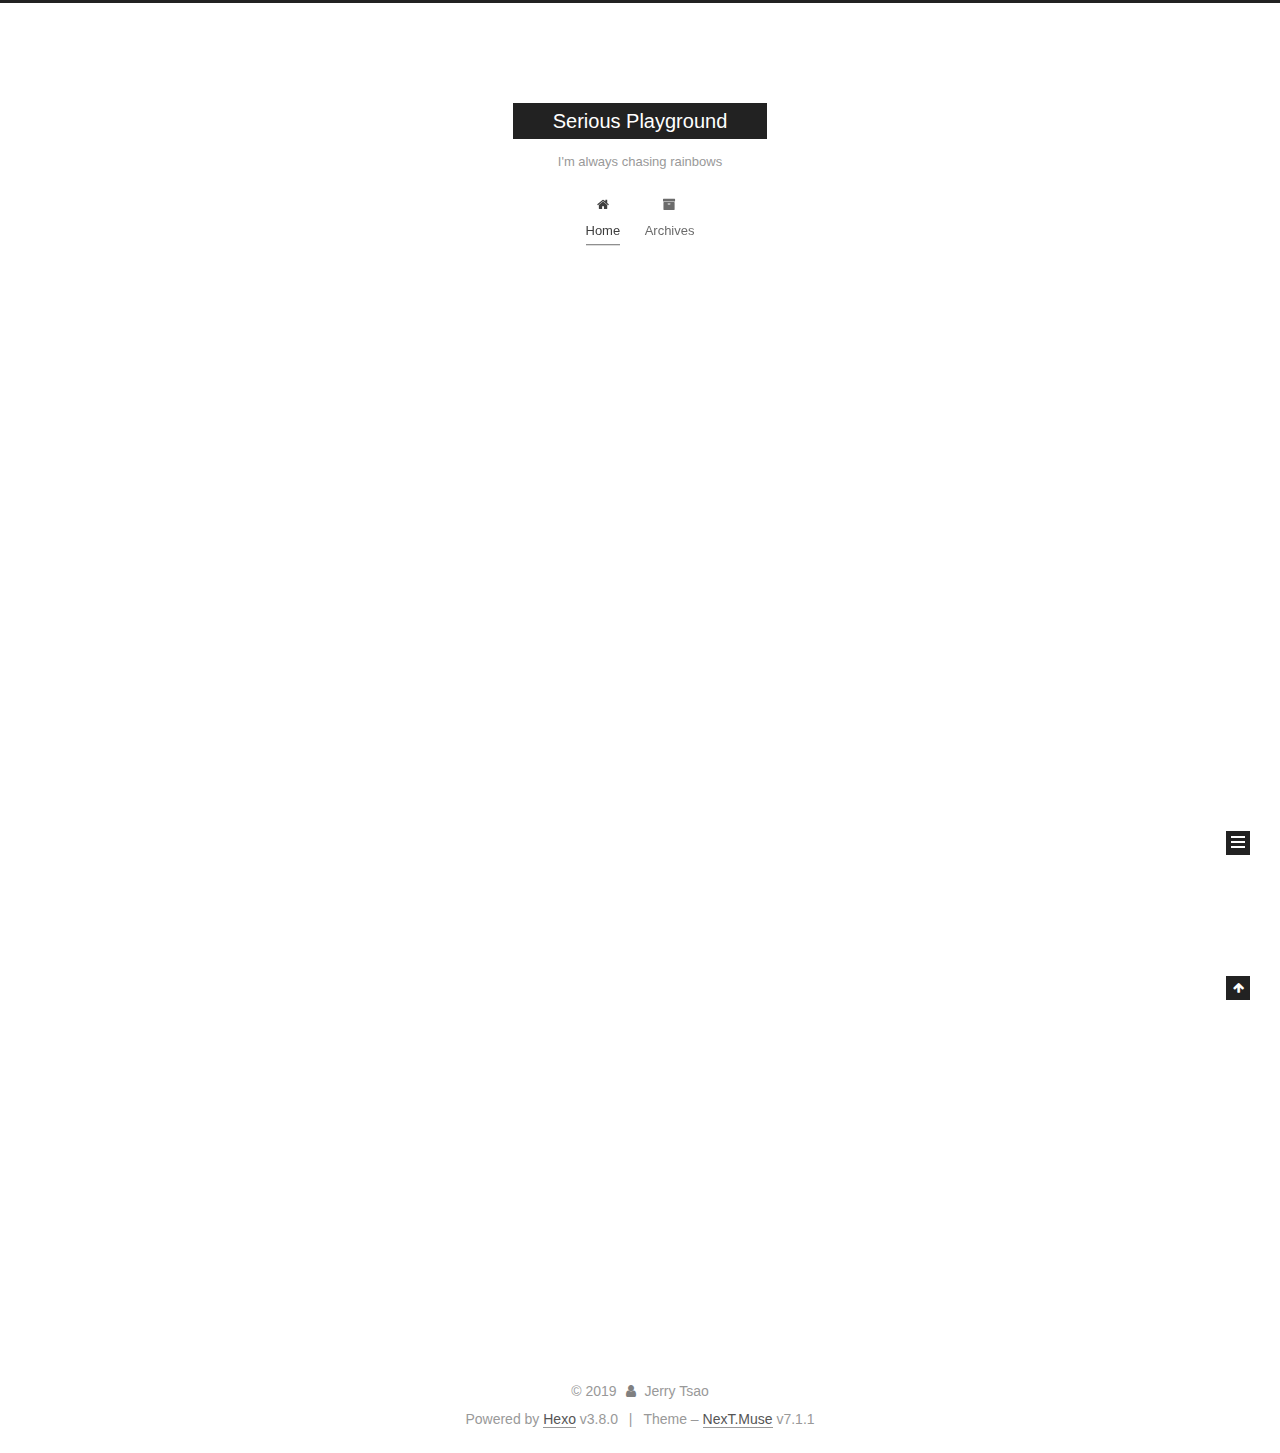
==== index.html @ 727adc80 "Site updated: 2019-05-24 14:12:57" ====
<!DOCTYPE html>












  


<html class="theme-next muse use-motion" lang="en">
<head><meta name="generator" content="Hexo 3.8.0">
  <meta charset="UTF-8">
<meta http-equiv="X-UA-Compatible" content="IE=edge">
<meta name="viewport" content="width=device-width, initial-scale=1, maximum-scale=2">
<meta name="theme-color" content="#222">
























<link rel="stylesheet" href="/lib/font-awesome/css/font-awesome.min.css?v=4.6.2">

<link rel="stylesheet" href="/css/main.css?v=7.1.1">


  <link rel="apple-touch-icon" sizes="180x180" href="/images/apple-touch-icon-next.png?v=7.1.1">


  <link rel="icon" type="image/png" sizes="32x32" href="/images/favicon-32x32-next.png?v=7.1.1">


  <link rel="icon" type="image/png" sizes="16x16" href="/images/favicon-16x16-next.png?v=7.1.1">


  <link rel="mask-icon" href="/images/logo.svg?v=7.1.1" color="#222">







<script id="hexo.configurations">
  var NexT = window.NexT || {};
  var CONFIG = {
    root: '/',
    scheme: 'Muse',
    version: '7.1.1',
    sidebar: {"position":"left","display":"post","offset":12,"onmobile":false,"dimmer":false},
    back2top: true,
    back2top_sidebar: false,
    fancybox: false,
    fastclick: false,
    lazyload: false,
    tabs: true,
    motion: {"enable":true,"async":false,"transition":{"post_block":"fadeIn","post_header":"slideDownIn","post_body":"slideDownIn","coll_header":"slideLeftIn","sidebar":"slideUpIn"}},
    algolia: {
      applicationID: '',
      apiKey: '',
      indexName: '',
      hits: {"per_page":10},
      labels: {"input_placeholder":"Search for Posts","hits_empty":"We didn't find any results for the search: ${query}","hits_stats":"${hits} results found in ${time} ms"}
    }
  };
</script>


  




  <meta name="description" content="A personal website for Jerry Tsao">
<meta property="og:type" content="website">
<meta property="og:title" content="Serious Playground">
<meta property="og:url" content="http://github.com/Bertrachtung/Bertrachtung.github.io/index.html">
<meta property="og:site_name" content="Serious Playground">
<meta property="og:description" content="A personal website for Jerry Tsao">
<meta property="og:locale" content="en">
<meta name="twitter:card" content="summary">
<meta name="twitter:title" content="Serious Playground">
<meta name="twitter:description" content="A personal website for Jerry Tsao">





  
  
  <link rel="canonical" href="http://github.com/Bertrachtung/Bertrachtung.github.io/">



<script id="page.configurations">
  CONFIG.page = {
    sidebar: "",
  };
</script>

  <title>Serious Playground</title>
  












  <noscript>
  <style>
  .use-motion .motion-element,
  .use-motion .brand,
  .use-motion .menu-item,
  .sidebar-inner,
  .use-motion .post-block,
  .use-motion .pagination,
  .use-motion .comments,
  .use-motion .post-header,
  .use-motion .post-body,
  .use-motion .collection-title { opacity: initial; }

  .use-motion .logo,
  .use-motion .site-title,
  .use-motion .site-subtitle {
    opacity: initial;
    top: initial;
  }

  .use-motion .logo-line-before i { left: initial; }
  .use-motion .logo-line-after i { right: initial; }
  </style>
</noscript>

</head>

<body itemscope itemtype="http://schema.org/WebPage" lang="en">

  
  
    
  

  <div class="container sidebar-position-left 
  page-home">
    <div class="headband"></div>

    <header id="header" class="header" itemscope itemtype="http://schema.org/WPHeader">
      <div class="header-inner"><div class="site-brand-wrapper">
  <div class="site-meta">
    

    <div class="custom-logo-site-title">
      <a href="/" class="brand" rel="start">
        <span class="logo-line-before"><i></i></span>
        <span class="site-title">Serious Playground</span>
        <span class="logo-line-after"><i></i></span>
      </a>
    </div>
    
      
        <p class="site-subtitle">I'm always chasing rainbows</p>
      
    
    
  </div>

  <div class="site-nav-toggle">
    <button aria-label="Toggle navigation bar">
      <span class="btn-bar"></span>
      <span class="btn-bar"></span>
      <span class="btn-bar"></span>
    </button>
  </div>
</div>



<nav class="site-nav">
  
    <ul id="menu" class="menu">
      
        
        
        
          
          <li class="menu-item menu-item-home menu-item-active">

    
    
    
      
    

    

    <a href="/" rel="section"><i class="menu-item-icon fa fa-fw fa-home"></i> <br>Home</a>

  </li>
        
        
        
          
          <li class="menu-item menu-item-archives">

    
    
    
      
    

    

    <a href="/archives/" rel="section"><i class="menu-item-icon fa fa-fw fa-archive"></i> <br>Archives</a>

  </li>

      
      
    </ul>
  

  
    

  

  
</nav>



  



</div>
    </header>

    


    <main id="main" class="main">
      <div class="main-inner">
        <div class="content-wrap">
          
          <div id="content" class="content">
            
  <section id="posts" class="posts-expand">
    
      

  

  
  
  

  

  <article class="post post-type-normal" itemscope itemtype="http://schema.org/Article">
  
  
  
  <div class="post-block">
    <link itemprop="mainEntityOfPage" href="http://github.com/Bertrachtung/Bertrachtung.github.io/2019/05/24/hello-world/">

    <span hidden itemprop="author" itemscope itemtype="http://schema.org/Person">
      <meta itemprop="name" content="Jerry Tsao">
      <meta itemprop="description" content="A personal website for Jerry Tsao">
      <meta itemprop="image" content="/images/avatar.gif">
    </span>

    <span hidden itemprop="publisher" itemscope itemtype="http://schema.org/Organization">
      <meta itemprop="name" content="Serious Playground">
    </span>

    
      <header class="post-header">

        
        
          <h1 class="post-title" itemprop="name headline">
                
                
                <a href="/2019/05/24/hello-world/" class="post-title-link" itemprop="url">Hello World</a>
              
            
          </h1>
        

        <div class="post-meta">
          <span class="post-time">

            
            
            

            
              <span class="post-meta-item-icon">
                <i class="fa fa-calendar-o"></i>
              </span>
              
                <span class="post-meta-item-text">Posted on</span>
              

              
                
              

              <time title="Created: 2019-05-24 12:06:20" itemprop="dateCreated datePublished" datetime="2019-05-24T12:06:20+08:00">2019-05-24</time>
            

            
          </span>

          

          
            
            
          

          
          

          

          

          

        </div>
      </header>
    

    
    
    
    <div class="post-body" itemprop="articleBody">

      
      

      
        
          
            <p>Welcome to <a href="https://hexo.io/" target="_blank" rel="noopener">Hexo</a>! This is your very first post. Check <a href="https://hexo.io/docs/" target="_blank" rel="noopener">documentation</a> for more info. If you get any problems when using Hexo, you can find the answer in <a href="https://hexo.io/docs/troubleshooting.html" target="_blank" rel="noopener">troubleshooting</a> or you can ask me on <a href="https://github.com/hexojs/hexo/issues">GitHub</a>.</p>
<h2 id="Quick-Start"><a href="#Quick-Start" class="headerlink" title="Quick Start"></a>Quick Start</h2><h3 id="Create-a-new-post"><a href="#Create-a-new-post" class="headerlink" title="Create a new post"></a>Create a new post</h3><figure class="highlight bash"><table><tr><td class="gutter"><pre><span class="line">1</span><br></pre></td><td class="code"><pre><span class="line">$ hexo new <span class="string">"My New Post"</span></span><br></pre></td></tr></table></figure>
<p>More info: <a href="https://hexo.io/docs/writing.html" target="_blank" rel="noopener">Writing</a></p>
<h3 id="Run-server"><a href="#Run-server" class="headerlink" title="Run server"></a>Run server</h3><figure class="highlight bash"><table><tr><td class="gutter"><pre><span class="line">1</span><br></pre></td><td class="code"><pre><span class="line">$ hexo server</span><br></pre></td></tr></table></figure>
<p>More info: <a href="https://hexo.io/docs/server.html" target="_blank" rel="noopener">Server</a></p>
<h3 id="Generate-static-files"><a href="#Generate-static-files" class="headerlink" title="Generate static files"></a>Generate static files</h3><figure class="highlight bash"><table><tr><td class="gutter"><pre><span class="line">1</span><br></pre></td><td class="code"><pre><span class="line">$ hexo generate</span><br></pre></td></tr></table></figure>
<p>More info: <a href="https://hexo.io/docs/generating.html" target="_blank" rel="noopener">Generating</a></p>
<h3 id="Deploy-to-remote-sites"><a href="#Deploy-to-remote-sites" class="headerlink" title="Deploy to remote sites"></a>Deploy to remote sites</h3><figure class="highlight bash"><table><tr><td class="gutter"><pre><span class="line">1</span><br></pre></td><td class="code"><pre><span class="line">$ hexo deploy</span><br></pre></td></tr></table></figure>
<p>More info: <a href="https://hexo.io/docs/deployment.html" target="_blank" rel="noopener">Deployment</a></p>

          
        
      
    </div>

    

    
    
    

    

    
      
    
    

    

    <footer class="post-footer">
      

      

      

      
      
        <div class="post-eof"></div>
      
    </footer>
  </div>
  
  
  
  </article>


    
  </section>

  


          </div>
          

        </div>
        
          
  
  <div class="sidebar-toggle">
    <div class="sidebar-toggle-line-wrap">
      <span class="sidebar-toggle-line sidebar-toggle-line-first"></span>
      <span class="sidebar-toggle-line sidebar-toggle-line-middle"></span>
      <span class="sidebar-toggle-line sidebar-toggle-line-last"></span>
    </div>
  </div>

  <aside id="sidebar" class="sidebar">
    <div class="sidebar-inner">

      

      

      <div class="site-overview-wrap sidebar-panel sidebar-panel-active">
        <div class="site-overview">
          <div class="site-author motion-element" itemprop="author" itemscope itemtype="http://schema.org/Person">
            
              <p class="site-author-name" itemprop="name">Jerry Tsao</p>
              <div class="site-description motion-element" itemprop="description">A personal website for Jerry Tsao</div>
          </div>

          
            <nav class="site-state motion-element">
              
                <div class="site-state-item site-state-posts">
                
                  <a href="/archives/">
                
                    <span class="site-state-item-count">1</span>
                    <span class="site-state-item-name">posts</span>
                  </a>
                </div>
              

              

              
            </nav>
          

          

          

          

          

          
          

          
            
          
          

        </div>
      </div>

      

      

    </div>
  </aside>
  


        
      </div>
    </main>

    <footer id="footer" class="footer">
      <div class="footer-inner">
        <div class="copyright">&copy; <span itemprop="copyrightYear">2019</span>
  <span class="with-love" id="animate">
    <i class="fa fa-user"></i>
  </span>
  <span class="author" itemprop="copyrightHolder">Jerry Tsao</span>

  

  
</div>


  <div class="powered-by">Powered by <a href="https://hexo.io" class="theme-link" rel="noopener" target="_blank">Hexo</a> v3.8.0</div>



  <span class="post-meta-divider">|</span>



  <div class="theme-info">Theme – <a href="https://theme-next.org" class="theme-link" rel="noopener" target="_blank">NexT.Muse</a> v7.1.1</div>




        








        
      </div>
    </footer>

    
      <div class="back-to-top">
        <i class="fa fa-arrow-up"></i>
        
      </div>
    

    

    

    
  </div>

  

<script>
  if (Object.prototype.toString.call(window.Promise) !== '[object Function]') {
    window.Promise = null;
  }
</script>


























  
  <script src="/lib/jquery/index.js?v=2.1.3"></script>

  
  <script src="/lib/velocity/velocity.min.js?v=1.2.1"></script>

  
  <script src="/lib/velocity/velocity.ui.min.js?v=1.2.1"></script>


  


  <script src="/js/utils.js?v=7.1.1"></script>

  <script src="/js/motion.js?v=7.1.1"></script>



  
  


  <script src="/js/schemes/muse.js?v=7.1.1"></script>



  

  


  <script src="/js/next-boot.js?v=7.1.1"></script>


  

  

  

  



  




  

  

  

  

  

  

  

  

  

  

  

  

  

  

</body>
</html>
---- css/main.css ----
/* normalize.css v8.0.1 | MIT License | github.com/necolas/normalize.css */
html {
  line-height: 1.15; /* 1 */
  -webkit-text-size-adjust: 100%; /* 2 */
}
body {
  margin: 0;
}
main {
  display: block;
}
h1 {
  font-size: 2em;
  margin: 0.67em 0;
}
hr {
  box-sizing: content-box; /* 1 */
  height: 0; /* 1 */
  overflow: visible; /* 2 */
}
pre {
  font-family: monospace, monospace; /* 1 */
  font-size: 1em; /* 2 */
}
a {
  background-color: transparent;
}
abbr[title] {
  border-bottom: none; /* 1 */
  text-decoration: underline; /* 2 */
  text-decoration: underline dotted; /* 2 */
}
b,
strong {
  font-weight: bolder;
}
code,
kbd,
samp {
  font-family: monospace, monospace; /* 1 */
  font-size: 1em; /* 2 */
}
small {
  font-size: 80%;
}
sub,
sup {
  font-size: 75%;
  line-height: 0;
  position: relative;
  vertical-align: baseline;
}
sub {
  bottom: -0.25em;
}
sup {
  top: -0.5em;
}
img {
  border-style: none;
}
button,
input,
optgroup,
select,
textarea {
  font-family: inherit; /* 1 */
  font-size: 100%; /* 1 */
  line-height: 1.15; /* 1 */
  margin: 0; /* 2 */
}
button,
input {
/* 1 */
  overflow: visible;
}
button,
select {
/* 1 */
  text-transform: none;
}
button,
[type="button"],
[type="reset"],
[type="submit"] {
  -webkit-appearance: button;
}
button::-moz-focus-inner,
[type="button"]::-moz-focus-inner,
[type="reset"]::-moz-focus-inner,
[type="submit"]::-moz-focus-inner {
  border-style: none;
  padding: 0;
}
button:-moz-focusring,
[type="button"]:-moz-focusring,
[type="reset"]:-moz-focusring,
[type="submit"]:-moz-focusring {
  outline: 1px dotted ButtonText;
}
fieldset {
  padding: 0.35em 0.75em 0.625em;
}
legend {
  box-sizing: border-box; /* 1 */
  color: inherit; /* 2 */
  display: table; /* 1 */
  max-width: 100%; /* 1 */
  padding: 0; /* 3 */
  white-space: normal; /* 1 */
}
progress {
  vertical-align: baseline;
}
textarea {
  overflow: auto;
}
[type="checkbox"],
[type="radio"] {
  box-sizing: border-box; /* 1 */
  padding: 0; /* 2 */
}
[type="number"]::-webkit-inner-spin-button,
[type="number"]::-webkit-outer-spin-button {
  height: auto;
}
[type="search"] {
  -webkit-appearance: textfield; /* 1 */
  outline-offset: -2px; /* 2 */
}
[type="search"]::-webkit-search-decoration {
  -webkit-appearance: none;
}
::-webkit-file-upload-button {
  -webkit-appearance: button; /* 1 */
  font: inherit; /* 2 */
}
details {
  display: block;
}
summary {
  display: list-item;
}
template {
  display: none;
}
[hidden] {
  display: none;
}
::selection {
  background: #262a30;
  color: #fff;
}
body {
  position: relative;
  font-family: 'Lato', "PingFang SC", "Microsoft YaHei", sans-serif;
  font-size: 14px;
  line-height: 2;
  color: #555;
  background: #fff;
}
@media (max-width: 991px) {
  body {
    padding-right: 0 !important;
  }
}
@media (min-width: 1200px) {
  body {
    font-size: 16px;
  }
}
h1,
h2,
h3,
h4,
h5,
h6 {
  margin: 20px 0 15px;
  padding: 0;
  font-weight: bold;
  line-height: 1.5;
  font-family: 'Lato', "PingFang SC", "Microsoft YaHei", sans-serif;
}
h1 {
  font-size: 22px;
}
h1 code {
  font-size: 1em;
}
@media (max-width: 767px) {
  h1 {
    font-size: 18px;
  }
  h1 code {
    font-size: 1em;
  }
}
h2 {
  font-size: 20px;
}
h2 code {
  font-size: 1em;
}
@media (max-width: 767px) {
  h2 {
    font-size: 16px;
  }
  h2 code {
    font-size: 1em;
  }
}
h3 {
  font-size: 18px;
}
h3 code {
  font-size: 1em;
}
@media (max-width: 767px) {
  h3 {
    font-size: 14px;
  }
  h3 code {
    font-size: 1em;
  }
}
h4 {
  font-size: 16px;
}
h4 code {
  font-size: 1em;
}
@media (max-width: 767px) {
  h4 {
    font-size: 12px;
  }
  h4 code {
    font-size: 1em;
  }
}
h5 {
  font-size: 14px;
}
h5 code {
  font-size: 1em;
}
@media (max-width: 767px) {
  h5 {
    font-size: 10px;
  }
  h5 code {
    font-size: 1em;
  }
}
h6 {
  font-size: 12px;
}
h6 code {
  font-size: 1em;
}
@media (max-width: 767px) {
  h6 {
    font-size: 8px;
  }
  h6 code {
    font-size: 1em;
  }
}
p {
  margin: 0 0 20px 0;
}
a,
span.exturl {
  overflow-wrap: break-word;
  word-wrap: break-word;
  background-color: transparent;
  color: #555;
  text-decoration: none;
  outline: none;
  border-bottom: 1px solid #999;
  cursor: pointer;
}
a:hover,
span.exturl:hover {
  color: #222;
  border-bottom-color: #222;
}
video {
  max-width: 100%;
  display: block;
  margin-left: auto;
  margin-right: auto;
}
img {
  display: block;
  margin: auto;
  max-width: 100%;
  height: auto;
}
hr {
  margin: 40px 0;
  height: 3px;
  border: none;
  background-color: #ddd;
  background-image: repeating-linear-gradient(-45deg, #fff, #fff 4px, transparent 4px, transparent 8px);
}
blockquote {
  margin: 0;
  padding: 0 15px;
  color: #666;
  border-left: 4px solid #ddd;
}
blockquote cite::before {
  content: "-";
  padding: 0 5px;
}
dt {
  font-weight: 700;
}
dd {
  margin: 0;
  padding: 0;
}
kbd {
  border: 1px solid #ccc;
  border-radius: 0.2em;
  box-shadow: 0.1em 0.1em 0.2em rgba(0,0,0,0.1);
  background-color: #f9f9f9;
  font-family: inherit;
  background-image: linear-gradient(top, #eee, #fff, #eee);
  padding: 0.1em 0.3em;
  white-space: nowrap;
}
.text-left {
  text-align: left;
}
.text-center {
  text-align: center;
}
.text-right {
  text-align: right;
}
.text-justify {
  text-align: justify;
}
.text-nowrap {
  white-space: nowrap;
}
.text-lowercase {
  text-transform: lowercase;
}
.text-uppercase {
  text-transform: uppercase;
}
.text-capitalize {
  text-transform: capitalize;
}
.center-block {
  display: block;
  margin-left: auto;
  margin-right: auto;
}
.clearfix:before,
.clearfix:after {
  content: " ";
  display: table;
}
.clearfix:after {
  clear: both;
}
.pullquote {
  width: 45%;
}
.pullquote.left {
  float: left;
  margin-left: 5px;
  margin-right: 10px;
}
.pullquote.right {
  float: right;
  margin-left: 10px;
  margin-right: 5px;
}
.affix {
  position: fixed;
}
.translation {
  margin-top: -20px;
  font-size: 14px;
  color: #999;
}
.scrollbar-measure {
  width: 100px;
  height: 100px;
  overflow: scroll;
  position: absolute;
  top: -9999px;
}
.use-motion .motion-element {
  opacity: 0;
}
.table-container {
  margin: 20px 0;
  overflow: auto;
  -webkit-overflow-scrolling: touch;
}
.highlight .table-container {
  margin: 0px;
}
table {
  width: 100%;
  border-collapse: collapse;
  border-spacing: 0;
  font-size: 14px;
}
table > tbody > tr:nth-of-type(odd) {
  background-color: #f9f9f9;
}
table > tbody > tr:hover {
  background-color: #f5f5f5;
}
caption,
th,
td {
  padding: 8px;
  text-align: left;
  vertical-align: middle;
  font-weight: normal;
}
th,
td {
  border: 1px solid #ddd;
  border-bottom: 3px solid #ddd;
}
th {
  padding-bottom: 10px;
  font-weight: 700;
}
td {
  border-bottom-width: 1px;
}
html,
body {
  height: 100%;
}
.container {
  position: relative;
}
.header-inner {
  margin: 0 auto;
  padding: 100px 0 70px;
  width: 700px;
}
@media (min-width: 1200px) {
  .container .header-inner {
    width: 800px;
  }
}
@media (min-width: 1600px) {
  .container .header-inner {
    width: 900px;
  }
}
.main-inner {
  margin: 0 auto;
  width: 700px;
}
@media (min-width: 1200px) {
  .container .main-inner {
    width: 800px;
  }
}
@media (min-width: 1600px) {
  .container .main-inner {
    width: 900px;
  }
}
.footer {
  padding: 20px 0;
}
.footer-inner {
  box-sizing: border-box;
  margin: 0px auto;
  width: 700px;
}
@media (min-width: 1200px) {
  .container .footer-inner {
    width: 800px;
  }
}
@media (min-width: 1600px) {
  .container .footer-inner {
    width: 900px;
  }
}
pre,
.highlight {
  overflow: auto;
  margin: 20px 0;
  padding: 0;
  font-size: 14px;
  color: #4d4d4c;
  background: #f7f7f7;
  line-height: 1.6;
}
pre,
code {
  font-family: consolas, Menlo, "PingFang SC", "Microsoft YaHei", monospace;
}
code {
  overflow-wrap: break-word;
  word-wrap: break-word;
  padding: 2px 4px;
  color: #555;
  background: #eee;
  border-radius: 3px;
  font-size: 14px;
}
pre {
  padding: 10px;
}
pre code {
  padding: 0;
  color: #4d4d4c;
  background: none;
  text-shadow: none;
}
.highlight {
  border-radius: 1px;
}
.highlight pre {
  border: none;
  margin: 0;
  padding: 10px 0;
}
.highlight table {
  margin: 0;
  width: auto;
  border: none;
}
.highlight td {
  border: none;
  padding: 0;
}
.highlight figcaption {
  font-size: 1em;
  color: #4d4d4c;
  line-height: 1em;
  margin-bottom: 1em;
  margin: 0em;
  padding: 0.5em;
  background: #eee;
  border-bottom: 1px solid #e9e9e9;
}
.highlight figcaption:before,
.highlight figcaption:after {
  content: " ";
  display: table;
}
.highlight figcaption:after {
  clear: both;
}
.highlight figcaption a {
  float: right;
  color: #4d4d4c;
}
.highlight figcaption a:hover {
  border-bottom-color: #4d4d4c;
}
.highlight .gutter pre {
  padding-left: 10px;
  padding-right: 10px;
  color: #869194;
  text-align: right;
  background-color: #eff2f3;
}
.highlight .code pre {
  width: 100%;
  padding-left: 10px;
  padding-right: 10px;
  background-color: #f7f7f7;
}
.highlight .line {
  height: 20px;
}
.gutter {
  -webkit-user-select: none;
  -moz-user-select: none;
  -ms-user-select: none;
  user-select: none;
}
.gist table {
  width: auto;
}
.gist table td {
  border: none;
}
pre .deletion {
  background: #fdd;
}
pre .addition {
  background: #dfd;
}
pre .meta {
  color: #8959a8;
}
pre .comment {
  color: #8e908c;
}
pre .variable,
pre .attribute,
pre .tag,
pre .name,
pre .regexp,
pre .ruby .constant,
pre .xml .tag .title,
pre .xml .pi,
pre .xml .doctype,
pre .html .doctype,
pre .css .id,
pre .css .class,
pre .css .pseudo {
  color: #c82829;
}
pre .number,
pre .preprocessor,
pre .built_in,
pre .builtin-name,
pre .literal,
pre .params,
pre .constant,
pre .command {
  color: #f5871f;
}
pre .ruby .class .title,
pre .css .rules .attribute,
pre .string,
pre .symbol,
pre .value,
pre .inheritance,
pre .header,
pre .ruby .symbol,
pre .xml .cdata,
pre .special,
pre .formula {
  color: #718c00;
}
pre .title,
pre .css .hexcolor {
  color: #3e999f;
}
pre .function,
pre .python .decorator,
pre .python .title,
pre .ruby .function .title,
pre .ruby .title .keyword,
pre .perl .sub,
pre .javascript .title,
pre .coffeescript .title {
  color: #4271ae;
}
pre .keyword,
pre .javascript .function {
  color: #8959a8;
}
.posts-expand .post-body img.full-image {
  border: none;
}
.blockquote-center,
.page-home .post-type-quote blockquote,
.page-post-detail .post-type-quote blockquote {
  position: relative;
  margin: 40px 0;
  padding: 0;
  border-left: none;
  text-align: center;
}
.blockquote-center::before,
.page-home .post-type-quote blockquote::before,
.page-post-detail .post-type-quote blockquote::before,
.blockquote-center::after,
.page-home .post-type-quote blockquote::after,
.page-post-detail .post-type-quote blockquote::after {
  position: absolute;
  content: ' ';
  display: block;
  width: 100%;
  height: 24px;
  opacity: 0.2;
  background-repeat: no-repeat;
  background-position: 0 -6px;
  background-size: 22px 22px;
}
.blockquote-center::before,
.page-home .post-type-quote blockquote::before,
.page-post-detail .post-type-quote blockquote::before {
  top: -20px;
  background-image: url("../images/quote-l.svg");
  border-top: 1px solid #ccc;
}
.blockquote-center::after,
.page-home .post-type-quote blockquote::after,
.page-post-detail .post-type-quote blockquote::after {
  bottom: -20px;
  background-image: url("../images/quote-r.svg");
  border-bottom: 1px solid #ccc;
  background-position: 100% 8px;
}
.blockquote-center p,
.page-home .post-type-quote blockquote p,
.page-post-detail .post-type-quote blockquote p,
.blockquote-center div,
.page-home .post-type-quote blockquote div,
.page-post-detail .post-type-quote blockquote div {
  text-align: center;
}
.post .post-body .group-picture img {
  box-sizing: border-box;
  padding: 0 3px;
  border: none;
}
.post .group-picture-row {
  overflow: hidden;
  margin-top: 6px;
}
.post .group-picture-row:first-child {
  margin-top: 0;
}
.post .group-picture-column {
  float: left;
}
.page-post-detail .post-body .group-picture-column {
  float: none;
  margin-top: 10px;
  width: auto !important;
}
.page-post-detail .post-body .group-picture-column img {
  margin: 0 auto;
}
.page-archive .group-picture-container {
  overflow: hidden;
}
.page-archive .group-picture-row {
  float: left;
}
.page-archive .group-picture-row:first-child {
  margin-top: 6px;
}
.page-archive .group-picture-column {
  max-width: 150px;
  max-height: 150px;
}
.post-body .label {
  display: inline;
  padding: 0 2px;
}
.post-body .label.default {
  background-color: #f0f0f0;
}
.post-body .label.primary {
  background-color: #efe6f7;
}
.post-body .label.info {
  background-color: #e5f2f8;
}
.post-body .label.success {
  background-color: #e7f4e9;
}
.post-body .label.warning {
  background-color: #fcf6e1;
}
.post-body .label.danger {
  background-color: #fae8eb;
}
.post-body .note {
  position: relative;
  padding: 15px;
  margin-bottom: 20px;
  border: 1px solid #eee;
  border-left-width: 5px;
  border-radius: 3px;
}
.post-body .note h2,
.post-body .note h3,
.post-body .note h4,
.post-body .note h5,
.post-body .note h6 {
  margin-top: 0;
  margin-bottom: 0;
  border-bottom: initial;
  padding-top: 0 !important;
}
.post-body .note p:first-child,
.post-body .note ul:first-child,
.post-body .note ol:first-child,
.post-body .note table:first-child,
.post-body .note pre:first-child,
.post-body .note blockquote:first-child {
  margin-top: 0;
}
.post-body .note p:last-child,
.post-body .note ul:last-child,
.post-body .note ol:last-child,
.post-body .note table:last-child,
.post-body .note pre:last-child,
.post-body .note blockquote:last-child {
  margin-bottom: 0;
}
.post-body .note.default {
  border-left-color: #777;
}
.post-body .note.default h2,
.post-body .note.default h3,
.post-body .note.default h4,
.post-body .note.default h5,
.post-body .note.default h6 {
  color: #777;
}
.post-body .note.primary {
  border-left-color: #6f42c1;
}
.post-body .note.primary h2,
.post-body .note.primary h3,
.post-body .note.primary h4,
.post-body .note.primary h5,
.post-body .note.primary h6 {
  color: #6f42c1;
}
.post-body .note.info {
  border-left-color: #428bca;
}
.post-body .note.info h2,
.post-body .note.info h3,
.post-body .note.info h4,
.post-body .note.info h5,
.post-body .note.info h6 {
  color: #428bca;
}
.post-body .note.success {
  border-left-color: #5cb85c;
}
.post-body .note.success h2,
.post-body .note.success h3,
.post-body .note.success h4,
.post-body .note.success h5,
.post-body .note.success h6 {
  color: #5cb85c;
}
.post-body .note.warning {
  border-left-color: #f0ad4e;
}
.post-body .note.warning h2,
.post-body .note.warning h3,
.post-body .note.warning h4,
.post-body .note.warning h5,
.post-body .note.warning h6 {
  color: #f0ad4e;
}
.post-body .note.danger {
  border-left-color: #d9534f;
}
.post-body .note.danger h2,
.post-body .note.danger h3,
.post-body .note.danger h4,
.post-body .note.danger h5,
.post-body .note.danger h6 {
  color: #d9534f;
}
.post-body .tabs {
  position: relative;
  display: block;
  margin-bottom: 20px;
  padding-top: 10px;
}
.post-body .tabs ul.nav-tabs {
  margin: 0;
  padding: 0;
  display: flex;
  margin-bottom: -1px;
}
@media (max-width: 413px) {
  .post-body .tabs ul.nav-tabs {
    display: block;
    margin-bottom: 5px;
  }
}
.post-body .tabs ul.nav-tabs li.tab {
  list-style-type: none !important;
  margin: 0 0.25em 0 0;
  border-top: 3px solid transparent;
  border-left: 1px solid transparent;
  border-right: 1px solid transparent;
}
@media (max-width: 413px) {
  .post-body .tabs ul.nav-tabs li.tab {
    margin: initial;
    border-top: 1px solid transparent;
    border-left: 3px solid transparent;
    border-right: 1px solid transparent;
    border-bottom: 1px solid transparent;
  }
}
.post-body .tabs ul.nav-tabs li.tab a {
  outline: 0;
  border-bottom: initial;
  display: block;
  line-height: 1.8em;
  padding: 0.25em 0.75em;
  transition-duration: 0.2s;
  transition-timing-function: ease-out;
  transition-delay: 0s;
}
.post-body .tabs ul.nav-tabs li.tab a i {
  width: 1.285714285714286em;
}
.post-body .tabs ul.nav-tabs li.tab.active {
  border-top: 3px solid #fc6423;
  border-left: 1px solid #ddd;
  border-right: 1px solid #ddd;
  background-color: #fff;
}
@media (max-width: 413px) {
  .post-body .tabs ul.nav-tabs li.tab.active {
    border-top: 1px solid #ddd;
    border-left: 3px solid #fc6423;
    border-right: 1px solid #ddd;
    border-bottom: 1px solid #ddd;
  }
}
.post-body .tabs ul.nav-tabs li.tab.active a {
  cursor: default;
  color: #555;
}
.post-body .tabs .tab-content {
  background-color: #fff;
}
.post-body .tabs .tab-content .tab-pane {
  border: 1px solid #ddd;
  padding: 20px 20px 0 20px;
}
.post-body .tabs .tab-content .tab-pane:not(.active) {
  display: none;
}
.post-body .tabs .tab-content .tab-pane.active {
  display: block;
}
.btn {
  display: inline-block;
  padding: 0 20px;
  font-size: 14px;
  color: #fff;
  background: #222;
  border: 2px solid #222;
  text-decoration: none;
  border-radius: 0;
  transition-property: background-color;
  transition-duration: 0.2s;
  transition-timing-function: ease-in-out;
  transition-delay: 0s;
  line-height: 2;
}
.btn:hover {
  border-color: #222;
  color: #222;
  background: #fff;
}
.btn +.btn {
  margin: 0 0 8px 8px;
}
.btn .fa-fw {
  width: 1.285714285714286em;
  text-align: left;
}
.btn-bar {
  display: block;
  width: 22px;
  height: 2px;
  background: #555;
  border-radius: 1px;
}
.btn-bar+.btn-bar {
  margin-top: 4px;
}
.pagination {
  margin: 120px 0 40px;
  text-align: center;
  border-top: 1px solid #eee;
}
.page-number-basic,
.pagination .prev,
.pagination .next,
.pagination .page-number,
.pagination .space {
  display: inline-block;
  position: relative;
  top: -1px;
  margin: 0 10px;
  padding: 0 11px;
}
@media (max-width: 767px) {
  .page-number-basic,
  .pagination .prev,
  .pagination .next,
  .pagination .page-number,
  .pagination .space {
    margin: 0 5px;
  }
}
.pagination .prev,
.pagination .next,
.pagination .page-number {
  border-bottom: 0;
  border-top: 1px solid #eee;
  transition-property: border-color;
  transition-duration: 0.2s;
  transition-timing-function: ease-in-out;
  transition-delay: 0s;
}
.pagination .prev:hover,
.pagination .next:hover,
.pagination .page-number:hover {
  border-top-color: #222;
}
.pagination .space {
  padding: 0;
  margin: 0;
}
.pagination .prev {
  margin-left: 0;
}
.pagination .next {
  margin-right: 0;
}
.pagination .page-number.current {
  color: #fff;
  background: #ccc;
  border-top-color: #ccc;
}
@media (max-width: 767px) {
  .pagination {
    border-top: none;
  }
  .pagination .prev,
  .pagination .next,
  .pagination .page-number {
    margin-bottom: 10px;
    border-top: 0;
    border-bottom: 1px solid #eee;
    padding: 0 10px;
  }
  .pagination .prev:hover,
  .pagination .next:hover,
  .pagination .page-number:hover {
    border-bottom-color: #222;
  }
}
.comments {
  margin: 60px 20px 0;
}
.back-to-top {
  box-sizing: border-box;
  position: fixed;
  bottom: -100px;
  right: 30px;
  z-index: 1050;
  padding: 0 6px;
  width: 24px;
  background: #222;
  font-size: 12px;
  opacity: 1;
  color: #fff;
  cursor: pointer;
  text-align: center;
  transition-property: bottom;
  transition-duration: 0.2s;
  transition-timing-function: ease-in-out;
  transition-delay: 0s;
}
.back-to-top.back-to-top-on {
  bottom: 19px;
}
@media (max-width: 991px) {
  .back-to-top {
    opacity: 0.8;
    right: 20px;
  }
}
.header {
  background: transparent;
}
.header-inner {
  position: relative;
}
.headband {
  height: 3px;
  background: #222;
}
.site-meta {
  margin: 0;
  text-align: center;
}
@media (max-width: 767px) {
  .site-meta {
    text-align: center;
  }
}
.brand {
  position: relative;
  display: inline-block;
  padding: 0 40px;
  color: #fff;
  background: #222;
  border-bottom: none;
}
.brand:hover {
  color: #fff;
}
.logo {
  display: inline-block;
  margin-right: 5px;
  line-height: 36px;
  vertical-align: top;
}
.site-title {
  display: inline-block;
  vertical-align: top;
  line-height: 36px;
  font-size: 20px;
  font-weight: normal;
  font-family: 'Lato', "PingFang SC", "Microsoft YaHei", sans-serif;
}
.site-subtitle {
  margin-top: 10px;
  font-size: 13px;
  color: #999;
}
.use-motion .brand {
  opacity: 0;
}
.use-motion .logo,
.use-motion .site-title,
.use-motion .site-subtitle,
.use-motion .custom-logo-image {
  opacity: 0;
  position: relative;
  top: -10px;
}
.site-nav-toggle {
  display: none;
  position: absolute;
  top: 10px;
  left: 10px;
}
@media (max-width: 767px) {
  .site-nav-toggle {
    display: block;
  }
}
.site-nav-toggle button {
  margin-top: 2px;
  padding: 9px 10px;
  background: transparent;
  border: none;
}
@media (max-width: 767px) {
  .site-nav {
    display: none;
    margin: 0 -10px;
    padding: 0 10px;
    clear: both;
    border-top: 1px solid #ddd;
  }
}
@media (min-width: 768px) and (max-width: 991px) {
  .site-nav {
    display: block !important;
  }
}
@media (min-width: 992px) {
  .site-nav {
    display: block !important;
  }
}
.menu {
  margin-top: 20px;
  padding-left: 0;
  text-align: center;
}
.menu .menu-item {
  display: inline-block;
  margin: 0 10px;
  list-style: none;
}
@media (max-width: 767px) {
  .menu .menu-item {
    margin-top: 10px;
  }
}
.menu .menu-item a,
.menu .menu-item span.exturl {
  display: block;
  font-size: 13px;
  line-height: inherit;
  border-bottom: 1px solid transparent;
  transition-property: border-color;
  transition-duration: 0.2s;
  transition-timing-function: ease-in-out;
  transition-delay: 0s;
}
.menu .menu-item a:hover,
.menu .menu-item span.exturl:hover {
  border-bottom-color: #222;
}
.menu .menu-item .fa {
  margin-right: 5px;
}
.use-motion .menu-item {
  opacity: 0;
}
.post-body {
  overflow-wrap: break-word;
  word-wrap: break-word;
  font-family: 'Lato', "PingFang SC", "Microsoft YaHei", sans-serif;
}
.post-body span.exturl .fa {
  font-size: 14px;
  margin-left: 4px;
}
.post-body .fancybox img {
  display: block !important;
  margin: 0 auto;
  cursor: pointer;
  cursor: zoom-in;
}
.post-body .image-caption,
.post-body .figure .caption {
  margin: -20px auto 15px;
  text-align: center;
  font-size: 14px;
  color: #999;
  font-weight: bold;
  line-height: 1;
}
.post-sticky-flag {
  display: inline-block;
  font-size: 16px;
  transform: rotate(30deg);
}
.use-motion .post-block,
.use-motion .pagination,
.use-motion .comments {
  opacity: 0;
}
.use-motion .post-header {
  opacity: 0;
}
.use-motion .post-body {
  opacity: 0;
}
.use-motion .collection-title {
  opacity: 0;
}
.posts-expand {
  padding-top: 40px;
}
@media (max-width: 767px) {
  .posts-expand {
    margin: 0 20px;
  }
  .post-body pre .gutter pre {
    padding-right: 10px;
  }
  .post-body .highlight {
    margin-left: 0px;
    margin-right: 0px;
    padding: 0;
  }
  .post-body .highlight .gutter pre {
    padding-right: 10px;
  }
}
@media (min-width: 992px) {
  .posts-expand .post-body {
    text-align: justify;
  }
}
@media (max-width: 991px) {
  .posts-expand .post-body {
    text-align: justify;
  }
}
.posts-expand .post-body h2,
.posts-expand .post-body h3,
.posts-expand .post-body h4,
.posts-expand .post-body h5,
.posts-expand .post-body h6 {
  padding-top: 10px;
}
.posts-expand .post-body h2 .header-anchor,
.posts-expand .post-body h3 .header-anchor,
.posts-expand .post-body h4 .header-anchor,
.posts-expand .post-body h5 .header-anchor,
.posts-expand .post-body h6 .header-anchor {
  float: right;
  margin-left: 10px;
  color: #ccc;
  border-bottom-style: none;
  visibility: hidden;
}
.posts-expand .post-body h2 .header-anchor:hover,
.posts-expand .post-body h3 .header-anchor:hover,
.posts-expand .post-body h4 .header-anchor:hover,
.posts-expand .post-body h5 .header-anchor:hover,
.posts-expand .post-body h6 .header-anchor:hover {
  color: inherit;
}
.posts-expand .post-body h2:hover .header-anchor,
.posts-expand .post-body h3:hover .header-anchor,
.posts-expand .post-body h4:hover .header-anchor,
.posts-expand .post-body h5:hover .header-anchor,
.posts-expand .post-body h6:hover .header-anchor {
  visibility: visible;
}
.posts-expand .post-body img {
  box-sizing: border-box;
  margin: 0 auto 25px;
  padding: 3px;
  border: 1px solid #ddd;
}
@media (max-width: 767px) {
  .posts-collapse {
    margin: 0 20px;
  }
  .posts-collapse .post-title,
  .posts-collapse .post-meta {
    display: block;
    width: auto;
    text-align: left;
  }
}
.posts-collapse {
  position: relative;
  z-index: 1010;
  margin-left: 55px;
}
.posts-collapse::after {
  content: " ";
  position: absolute;
  top: 20px;
  left: 0;
  margin-left: -2px;
  width: 4px;
  height: 100%;
  background: #f5f5f5;
  z-index: -1;
}
@media (max-width: 767px) {
  .posts-collapse {
    margin: 0 20px;
  }
}
.posts-collapse .collection-title {
  position: relative;
  margin: 60px 0;
}
.posts-collapse .collection-title h1,
.posts-collapse .collection-title h2 {
  margin-left: 20px;
}
.posts-collapse .collection-title small {
  color: #bbb;
  margin-left: 5px;
}
.posts-collapse .collection-title::before {
  content: " ";
  position: absolute;
  left: 0;
  top: 50%;
  margin-left: -4px;
  margin-top: -4px;
  width: 8px;
  height: 8px;
  background: #bbb;
  border-radius: 50%;
}
.posts-collapse .post {
  margin: 30px 0;
}
.posts-collapse .post-header {
  position: relative;
  transition-duration: 0.2s;
  transition-timing-function: ease-in-out;
  transition-delay: 0s;
  transition-property: border;
  border-bottom: 1px dashed #ccc;
}
.posts-collapse .post-header::before {
  content: " ";
  position: absolute;
  left: 0;
  top: 12px;
  width: 6px;
  height: 6px;
  margin-left: -4px;
  background: #bbb;
  border-radius: 50%;
  border: 1px solid #fff;
  transition-duration: 0.2s;
  transition-timing-function: ease-in-out;
  transition-delay: 0s;
  transition-property: background;
}
.posts-collapse .post-header:hover {
  border-bottom-color: #666;
}
.posts-collapse .post-header:hover::before {
  background: #222;
}
.posts-collapse .post-meta {
  position: absolute;
  font-size: 12px;
  left: 20px;
  top: 5px;
}
.posts-collapse .post-comments-count {
  display: none;
}
.posts-collapse .post-title {
  margin-left: 60px;
  font-size: 16px;
  font-weight: normal;
  line-height: inherit;
}
.posts-collapse .post-title::after {
  margin-left: 3px;
  opacity: 0.6;
}
.posts-collapse .post-title a,
.posts-collapse .post-title span.exturl {
  color: #666;
  border-bottom: none;
}
.page-home .post-type-quote .post-header,
.page-post-detail .post-type-quote .post-header,
.page-home .post-type-quote .post-tags,
.page-post-detail .post-type-quote .post-tags {
  display: none;
}
.posts-expand .post-title {
  overflow-wrap: break-word;
  word-wrap: break-word;
  text-align: center;
  font-weight: 400;
}
.posts-expand .post-title-link {
  display: inline-block;
  position: relative;
  color: #555;
  border-bottom: none;
  line-height: 1.2;
  vertical-align: top;
}
.posts-expand .post-title-link::before {
  content: "";
  position: absolute;
  width: 100%;
  height: 2px;
  bottom: 0;
  left: 0;
  background-color: #000;
  visibility: hidden;
  transform: scaleX(0);
  transition-duration: 0.2s;
  transition-timing-function: ease-in-out;
  transition-delay: 0s;
}
.posts-expand .post-title-link:hover::before {
  visibility: visible;
  transform: scaleX(1);
}
.posts-expand .post-title-link .fa {
  font-size: 20px;
  margin-left: 5px;
}
.posts-expand .post-meta {
  margin: 3px 0 60px 0;
  color: #999;
  font-family: 'Lato', "PingFang SC", "Microsoft YaHei", sans-serif;
  font-size: 12px;
  text-align: center;
}
.posts-expand .post-meta .post-category-list {
  display: inline-block;
  margin: 0;
  padding: 3px;
}
.posts-expand .post-meta .post-category-list-link {
  color: #999;
}
.posts-expand .post-meta .post-description {
  font-size: 14px;
  margin-top: 2px;
}
.posts-expand .post-meta time {
  border-bottom: 1px dashed #999;
  cursor: help;
}
.post-meta-divider {
  margin: 0 0.5em;
}
.post-meta-item-icon {
  margin-right: 3px;
}
@media (min-width: 768px) and (max-width: 991px) {
  .post-meta-item-icon {
    display: inline-block;
  }
}
@media (max-width: 767px) {
  .post-meta-item-icon {
    display: inline-block;
  }
}
@media (min-width: 768px) and (max-width: 991px) {
  .post-meta-item-text {
    display: none;
  }
}
@media (max-width: 767px) {
  .post-meta-item-text {
    display: none;
  }
}
.post-button {
  margin-top: 40px;
}
.posts-expand .post-tags {
  margin-top: 40px;
  text-align: center;
}
.posts-expand .post-tags a {
  display: inline-block;
  margin-right: 10px;
  font-size: 13px;
}
.post-nav {
  display: table;
  margin-top: 15px;
  width: 100%;
  border-top: 1px solid #eee;
}
.post-nav-divider {
  display: table-cell;
  width: 10%;
}
.post-nav-item {
  display: table-cell;
  padding: 10px 0 0 0;
  width: 45%;
  vertical-align: top;
}
.post-nav-item a {
  position: relative;
  display: block;
  line-height: 25px;
  font-size: 14px;
  color: #555;
  border-bottom: none;
}
.post-nav-item a:hover {
  color: #222;
  border-bottom: none;
}
.post-nav-item a:active {
  top: 2px;
}
.post-nav-item .fa {
  font-size: 12px;
  margin-right: 5px;
}
.post-nav-next a {
  padding-left: 5px;
}
.post-nav-prev {
  text-align: right;
}
.post-nav-prev a {
  padding-right: 5px;
}
.post-nav-prev .fa {
  margin-left: 5px;
}
.posts-expand .post-eof {
  margin: 80px auto 60px;
  width: 8%;
  height: 1px;
  background: #ccc;
  text-align: center;
}
.post:last-child .post-eof {
  display: none;
}
.post-gallery {
  display: table;
  table-layout: fixed;
  width: 100%;
  border-collapse: separate;
}
.post-gallery-row {
  display: table-row;
}
.post-gallery .post-gallery-img {
  display: table-cell;
  text-align: center;
  vertical-align: middle;
  border: none;
}
.post-gallery .post-gallery-img img {
  max-width: 100%;
  max-height: 100%;
  border: none;
}
.fancybox-close,
.fancybox-close:hover {
  border: none;
}
.rtl.post-body p,
.rtl.post-body a,
.rtl.post-body h1,
.rtl.post-body h2,
.rtl.post-body h3,
.rtl.post-body h4,
.rtl.post-body h5,
.rtl.post-body h6,
.rtl.post-body li,
.rtl.post-body ul,
.rtl.post-body ol {
  direction: rtl;
  font-family: UKIJ Ekran;
}
.rtl.post-title {
  font-family: UKIJ Ekran;
}
.sidebar {
  position: fixed;
  right: 0;
  top: 0;
  bottom: 0;
  width: 0;
  z-index: 1040;
  box-shadow: inset 0 2px 6px #000;
  background: #222;
}
.sidebar a,
.sidebar span.exturl {
  color: #999;
  border-bottom-color: #555;
}
.sidebar a:hover,
.sidebar span.exturl:hover {
  color: #eee;
  border-bottom-color: #eee;
}
@media (max-width: 991px) {
  .sidebar {
    display: none;
  }
}
.sidebar-inner {
  position: relative;
  padding: 20px 10px;
  color: #999;
  text-align: center;
}
.site-overview-wrap {
  overflow: hidden;
}
.site-overview {
  overflow-y: auto;
  overflow-x: hidden;
}
.cc-license {
  margin-top: 10px;
  text-align: center;
}
.cc-license .cc-opacity {
  opacity: 0.7;
  border-bottom: none;
}
.cc-license .cc-opacity:hover {
  opacity: 0.9;
}
.cc-license img {
  display: inline-block;
}
.sidebar-toggle {
  position: fixed;
  right: 30px;
  bottom: 45px;
  width: 14px;
  height: 14px;
  padding: 5px;
  background: #222;
  line-height: 0;
  z-index: 1050;
  cursor: pointer;
}
@media (max-width: 991px) {
  .sidebar-toggle {
    opacity: 0.8;
    right: 20px;
    display: none;
  }
}
.sidebar-toggle-line {
  position: relative;
  display: inline-block;
  vertical-align: top;
  height: 2px;
  width: 100%;
  background: #fff;
  margin-top: 3px;
}
.sidebar-toggle-line:first-child {
  margin-top: 0;
}
.site-author-image {
  display: block;
  margin: 0 auto;
  padding: 2px;
  max-width: 96px;
  height: auto;
  border: 2px solid #333;
  opacity: 1;
}
.site-author-name {
  margin: 5px 0 0;
  text-align: center;
  color: #f5f5f5;
  font-weight: normal;
}
.site-description {
  margin-top: 5px;
  text-align: center;
  font-size: 14px;
  color: #999;
}
.links-of-author {
  margin-top: 20px;
}
.links-of-author a,
.links-of-author span.exturl {
  display: inline-block;
  vertical-align: middle;
  margin-right: 10px;
  margin-bottom: 10px;
  border-bottom-color: #555;
  font-size: 13px;
}
.links-of-author a:before,
.links-of-author span.exturl:before {
  display: inline-block;
  vertical-align: middle;
  margin-right: 3px;
  content: " ";
  width: 4px;
  height: 4px;
  border-radius: 50%;
  background: #c83b62;
}
.feed-link,
.chat {
  margin-top: 10px;
}
.feed-link a,
.chat a {
  display: inline-block;
  padding: 0 15px;
  color: #fc6423;
  border: 1px solid #fc6423 !important;
  border-radius: 4px;
}
.feed-link a i,
.chat a i {
  color: #fc6423;
  font-size: 14px;
}
.feed-link a:hover,
.chat a:hover {
  color: #fff;
  background: #fc6423;
}
.feed-link a:hover i,
.chat a:hover i {
  color: #fff;
}
.links-of-blogroll {
  margin-top: 10px;
  font-size: 13px;
}
.links-of-blogroll-title {
  margin-top: 0;
  font-size: 14px;
  font-weight: 600;
}
.links-of-blogroll-list {
  margin: 0;
  padding: 0;
  list-style: none;
}
.links-of-blogroll-item {
  padding: 2px 10px;
}
.links-of-blogroll-item a,
.links-of-blogroll-item span.exturl {
  max-width: 280px;
  box-sizing: border-box;
  display: inline-block;
  overflow: hidden;
  white-space: nowrap;
  text-overflow: ellipsis;
}
.sidebar-nav {
  margin: 0 0 20px;
  padding-left: 0;
}
.sidebar-nav li {
  display: inline-block;
  cursor: pointer;
  border-bottom: 1px solid transparent;
  font-size: 14px;
  color: #555;
}
.sidebar-nav li:hover {
  color: #f5f5f5;
}
.page-post-detail .sidebar-nav-toc {
  padding: 0 5px;
}
.page-post-detail .sidebar-nav-overview {
  margin-left: 10px;
}
.sidebar-nav .sidebar-nav-active {
  color: #87daff;
  border-bottom-color: #87daff;
}
.sidebar-nav .sidebar-nav-active:hover {
  color: #87daff;
}
.sidebar-panel {
  display: none;
}
.sidebar-panel-active {
  display: block;
}
.site-state {
  display: flex;
  justify-content: center;
  overflow: hidden;
  line-height: 1.4;
  white-space: nowrap;
  text-align: center;
  margin-top: 10px;
}
.site-state-item {
  padding: 0 15px;
  border-left: 1px solid #333;
}
.site-state-item:first-child {
  border-left: none;
}
.site-state-item a {
  border-bottom: none;
}
.site-state-item-count {
  display: block;
  text-align: center;
  color: inherit;
  font-weight: 600;
  font-size: 18px;
}
.site-state-item-name {
  font-size: 13px;
  color: inherit;
}
.post-toc-empty {
  font-size: 14px;
  color: #666;
}
.post-toc-wrap {
  overflow: hidden;
}
.post-toc {
  overflow: auto;
}
.post-toc ol {
  margin: 0;
  padding: 0 2px 5px 10px;
  text-align: left;
  list-style: none;
  font-size: 14px;
}
.post-toc ol > ol {
  padding-left: 0;
}
.post-toc ol a {
  transition-duration: 0.2s;
  transition-timing-function: ease-in-out;
  transition-delay: 0s;
  transition-property: all;
  color: #999;
  border-bottom-color: #555;
}
.post-toc ol a:hover {
  color: #ccc;
  border-bottom-color: #ccc;
}
.post-toc .nav-item {
  overflow: hidden;
  text-overflow: ellipsis;
  white-space: nowrap;
  line-height: 1.8;
}
.post-toc .nav .nav-child {
  display: none;
}
.post-toc .nav .active > .nav-child {
  display: block;
}
.post-toc .nav .active-current > .nav-child {
  display: block;
}
.post-toc .nav .active-current > .nav-child > .nav-item {
  display: block;
}
.post-toc .nav .active > a {
  color: #87daff;
  border-bottom-color: #87daff;
}
.post-toc .nav .active-current > a {
  color: #87daff;
}
.post-toc .nav .active-current > a:hover {
  color: #87daff;
}
.footer {
  font-size: 14px;
  color: #999;
}
.footer img {
  border: none;
}
.footer-inner {
  text-align: center;
}
.with-love {
  display: inline-block;
  margin: 0 5px;
  color: #808080;
}
.powered-by,
.theme-info {
  display: inline-block;
}
@-moz-keyframes iconAnimate {
  0%, 100% {
    transform: scale(1);
  }
  10%, 30% {
    transform: scale(0.9);
  }
  20%, 40%, 60%, 80% {
    transform: scale(1.1);
  }
  50%, 70% {
    transform: scale(1.1);
  }
}
@-webkit-keyframes iconAnimate {
  0%, 100% {
    transform: scale(1);
  }
  10%, 30% {
    transform: scale(0.9);
  }
  20%, 40%, 60%, 80% {
    transform: scale(1.1);
  }
  50%, 70% {
    transform: scale(1.1);
  }
}
@-o-keyframes iconAnimate {
  0%, 100% {
    transform: scale(1);
  }
  10%, 30% {
    transform: scale(0.9);
  }
  20%, 40%, 60%, 80% {
    transform: scale(1.1);
  }
  50%, 70% {
    transform: scale(1.1);
  }
}
@keyframes iconAnimate {
  0%, 100% {
    transform: scale(1);
  }
  10%, 30% {
    transform: scale(0.9);
  }
  20%, 40%, 60%, 80% {
    transform: scale(1.1);
  }
  50%, 70% {
    transform: scale(1.1);
  }
}
.local-search-pop-overlay {
  position: fixed;
  width: 100%;
  height: 100%;
  top: 0;
  left: 0;
  z-index: 2080;
  background-color: rgba(0,0,0,0.3);
}
.local-search-popup {
  display: none;
  position: fixed;
  top: 10%;
  left: 50%;
  margin-left: -350px;
  width: 700px;
  height: 80%;
  padding: 0;
  background: #fff;
  color: #333;
  z-index: 9999;
  border-radius: 5px;
}
@media (max-width: 767px) {
  .local-search-popup {
    padding: 0;
    top: 0;
    left: 0;
    margin: 0;
    width: 100%;
    height: 100%;
    border-radius: 0;
  }
}
.local-search-popup ul.search-result-list {
  padding: 0;
  margin: 0 5px;
}
.local-search-popup p.search-result {
  border-bottom: 1px dashed #ccc;
  padding: 5px 0;
}
.local-search-popup a.search-result-title {
  font-weight: bold;
  font-size: 16px;
}
.local-search-popup .search-keyword {
  border-bottom: 1px dashed #f00;
  font-weight: bold;
  color: #f00;
}
.local-search-popup .local-search-header {
  padding: 5px;
  height: 36px;
  background: #f5f5f5;
  border-top-left-radius: 5px;
  border-top-right-radius: 5px;
}
.local-search-popup #local-search-result {
  overflow: auto;
  position: relative;
  padding: 5px 25px;
  height: calc(100% - 55px);
}
.local-search-popup .local-search-input-wrapper {
  display: inline-block;
  width: calc(100% - 90px);
  height: 36px;
  line-height: 36px;
  padding: 0 5px;
}
.local-search-popup .local-search-input-wrapper input {
  padding: 8px 0;
  height: 20px;
  display: block;
  width: 100%;
  outline: none;
  border: none;
  background: transparent;
  vertical-align: middle;
}
.local-search-popup .search-icon,
.local-search-popup .popup-btn-close {
  display: inline-block;
  font-size: 18px;
  color: #999;
  height: 36px;
  width: 18px;
  padding-left: 10px;
  padding-right: 10px;
}
.local-search-popup .search-icon {
  float: left;
}
.local-search-popup .popup-btn-close {
  border-left: 1px solid #eee;
  float: right;
  cursor: pointer;
}
.local-search-popup #no-result {
  position: absolute;
  left: 50%;
  top: 50%;
  transform: translate(-50%, -50%);
  color: #ccc;
}
.page-archive .archive-page-counter {
  position: relative;
  top: 3px;
  left: 20px;
}
@media (max-width: 767px) {
  .page-archive .archive-page-counter {
    top: 5px;
  }
}
.page-archive .posts-collapse .archive-move-on {
  position: absolute;
  top: 11px;
  left: 0;
  margin-left: -6px;
  width: 10px;
  height: 10px;
  opacity: 0.5;
  background: #555;
  border: 1px solid #fff;
  border-radius: 50%;
}
.page-archive .fa-external-link {
  font-size: 15px;
  margin-left: 5px;
}
.category-all-page .category-all-title {
  text-align: center;
}
.category-all-page .category-all {
  margin-top: 20px;
}
.category-all-page .category-list {
  margin: 0;
  padding: 0;
  list-style: none;
}
.category-all-page .category-list-item {
  margin: 5px 10px;
}
.category-all-page .category-list-count {
  color: #bbb;
}
.category-all-page .category-list-count:before {
  display: inline;
  content: " (";
}
.category-all-page .category-list-count:after {
  display: inline;
  content: ") ";
}
.category-all-page .category-list-child {
  padding-left: 10px;
}
#event-list {
  padding-left: 30px;
}
#event-list hr {
  margin: 20px 0 45px 0 !important;
  background: #222;
}
#event-list hr:after {
  display: inline-block;
  content: 'NOW';
  background: #222;
  color: #fff;
  font-weight: bold;
  text-align: right;
  padding: 0 5px;
}
#event-list li.event {
  margin: 20px 0px;
  background: #f9f9f9;
  padding-left: 10px;
  min-height: 40px;
}
#event-list li.event h2.event-summary {
  margin: 0;
  padding-bottom: 3px;
}
#event-list li.event h2.event-summary:before {
  display: inline-block;
  font-family: FontAwesome;
  font-size: 8px;
  content: '\f111';
  vertical-align: middle;
  margin-right: 25px;
  color: #bbb;
}
#event-list li.event span.event-relative-time {
  display: inline-block;
  font-size: 12px;
  font-weight: 400;
  padding-left: 12px;
  color: #bbb;
}
#event-list li.event span.event-details {
  display: block;
  color: #bbb;
  margin-left: 56px;
  padding-top: 3px;
  padding-bottom: 6px;
  text-indent: -24px;
  line-height: 18px;
}
#event-list li.event span.event-details:before {
  text-indent: 0;
  display: inline-block;
  width: 14px;
  font-family: FontAwesome;
  text-align: center;
  margin-right: 9px;
  color: #bbb;
}
#event-list li.event span.event-details.event-location:before {
  content: '\f041';
}
#event-list li.event span.event-details.event-duration:before {
  content: '\f017';
}
#event-list li.event-past {
  background: #fcfcfc;
  padding: 15px 0 15px 10px;
}
#event-list li.event-past > * {
  opacity: 0.9;
}
#event-list li.event-past h2.event-summary {
  color: #bbb;
}
#event-list li.event-past h2.event-summary:before {
  color: #dfdfdf;
}
#event-list li.event-now {
  background: #222;
  color: #fff;
  padding: 15px 0 15px 10px;
}
#event-list li.event-now h2.event-summary:before {
  transform: scale(1.2);
  color: #fff;
  animation: dot-flash 1s alternate infinite ease-in-out;
}
#event-list li.event-now * {
  color: #fff !important;
}
#event-list li.event-future {
  background: #222;
  color: #fff;
  padding: 15px 0 15px 10px;
}
#event-list li.event-future h2.event-summary:before {
  transform: scale(1.2);
  color: #fff;
  animation: dot-flash 1s alternate infinite ease-in-out;
}
#event-list li.event-future * {
  color: #fff !important;
}
@-moz-keyframes dot-flash {
  from {
    opacity: 1;
    transform: scale(1.1);
  }
  to {
    opacity: 0;
    transform: scale(1);
  }
}
@-webkit-keyframes dot-flash {
  from {
    opacity: 1;
    transform: scale(1.1);
  }
  to {
    opacity: 0;
    transform: scale(1);
  }
}
@-o-keyframes dot-flash {
  from {
    opacity: 1;
    transform: scale(1.1);
  }
  to {
    opacity: 0;
    transform: scale(1);
  }
}
@keyframes dot-flash {
  from {
    opacity: 1;
    transform: scale(1.1);
  }
  to {
    opacity: 0;
    transform: scale(1);
  }
}
.page-post-detail .sidebar-toggle-line {
  background: #87daff;
}
.page-post-detail .comments {
  overflow: hidden;
}
ul.breadcrumb {
  list-style: none;
  margin: 1em 0;
  padding: 0 2em;
  text-align: center;
  font-size: 12px;
}
ul.breadcrumb li {
  display: inline;
}
ul.breadcrumb li+li:before {
  padding: 0.5em;
  font-weight: normal;
  content: "/\00a0";
}
ul.breadcrumb li+li:last-child {
  font-weight: bold;
}
.tag-cloud {
  text-align: center;
}
.tag-cloud a {
  display: inline-block;
  margin: 10px;
}
.tag-cloud a:hover {
  color: #222 !important;
}
@media (max-width: 767px) {
  .header-inner,
  .container .main-inner,
  .footer-inner {
    width: auto;
  }
}
embed {
  display: block;
  margin: 0px auto 25px auto;
}
.custom-logo .site-meta-headline {
  text-align: center;
}
.custom-logo .brand {
  background: none;
}
.custom-logo .site-title {
  margin: 10px auto 0;
  font-size: 24px;
  color: #222;
}
.custom-logo .site-title a {
  border: none;
}
.custom-logo-image {
  margin: 0 auto;
  padding: 5px;
  max-width: 150px;
  background: #fff;
}
@media (max-width: 767px) {
  .site-nav {
    position: absolute;
    left: 0;
    top: 52px;
    margin: 0;
    width: 100%;
    padding: 0;
    background: #fff;
    border-bottom: 1px solid #ddd;
    z-index: 1030;
  }
}
@media (max-width: 767px) {
  .menu {
    text-align: left;
  }
}
.menu-item-active a,
.menu .menu-item a:hover,
.menu .menu-item span.exturl:hover {
  border-bottom-color: #222 !important;
  color: #222;
}
@media (max-width: 767px) {
  .menu-item-active a,
  .menu .menu-item a:hover,
  .menu .menu-item span.exturl:hover {
    border-bottom: 1px dotted #ddd !important;
  }
}
@media (max-width: 767px) {
  .menu .menu-item {
    display: block;
    margin: 0 10px;
    vertical-align: top;
  }
}
.menu .menu-item .badge {
  display: inline-block;
  padding: 1px 4px;
  margin-left: 5px;
  font-weight: 700;
  line-height: 1;
  text-align: center;
  white-space: nowrap;
  background-color: #eee;
}
@media (max-width: 767px) {
  .menu .menu-item .badge {
    float: right;
    margin: 0.35em 0 0 0;
  }
}
@media (max-width: 767px) {
  .menu .menu-item br {
    display: none;
  }
}
@media (max-width: 767px) {
  .menu .menu-item a,
  .menu .menu-item span.exturl {
    padding: 5px 10px;
  }
}
@media (hover: none) {
  .menu .menu-item a:hover,
  .menu .menu-item span.exturl:hover {
    border-bottom-color: transparent !important;
  }
}
@media (min-width: 768px) and (max-width: 991px) {
  .menu .menu-item .fa {
    width: 100%;
  }
}
@media (min-width: 992px) {
  .menu .menu-item .fa {
    width: 100%;
  }
}
.site-search form {
  display: none;
}
.links-of-blogroll-inline .links-of-blogroll-item {
  display: inline-block;
}
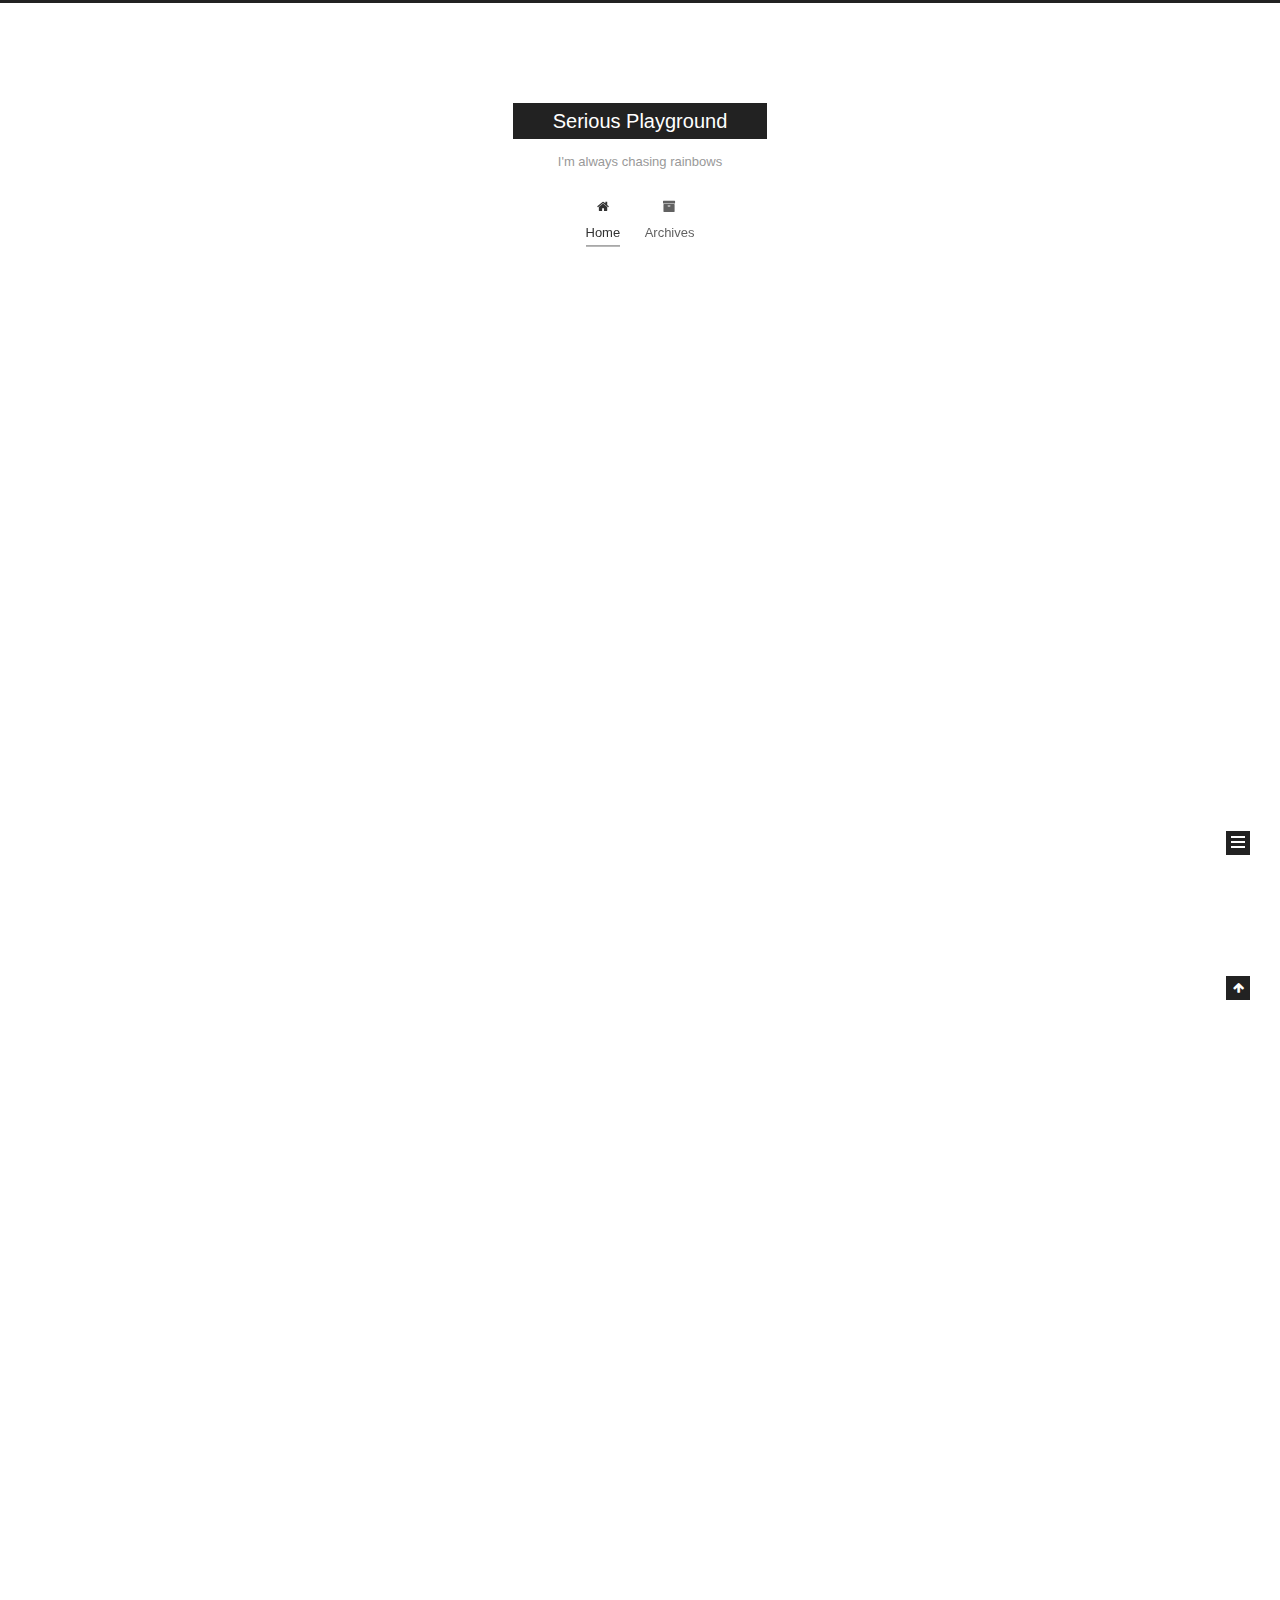
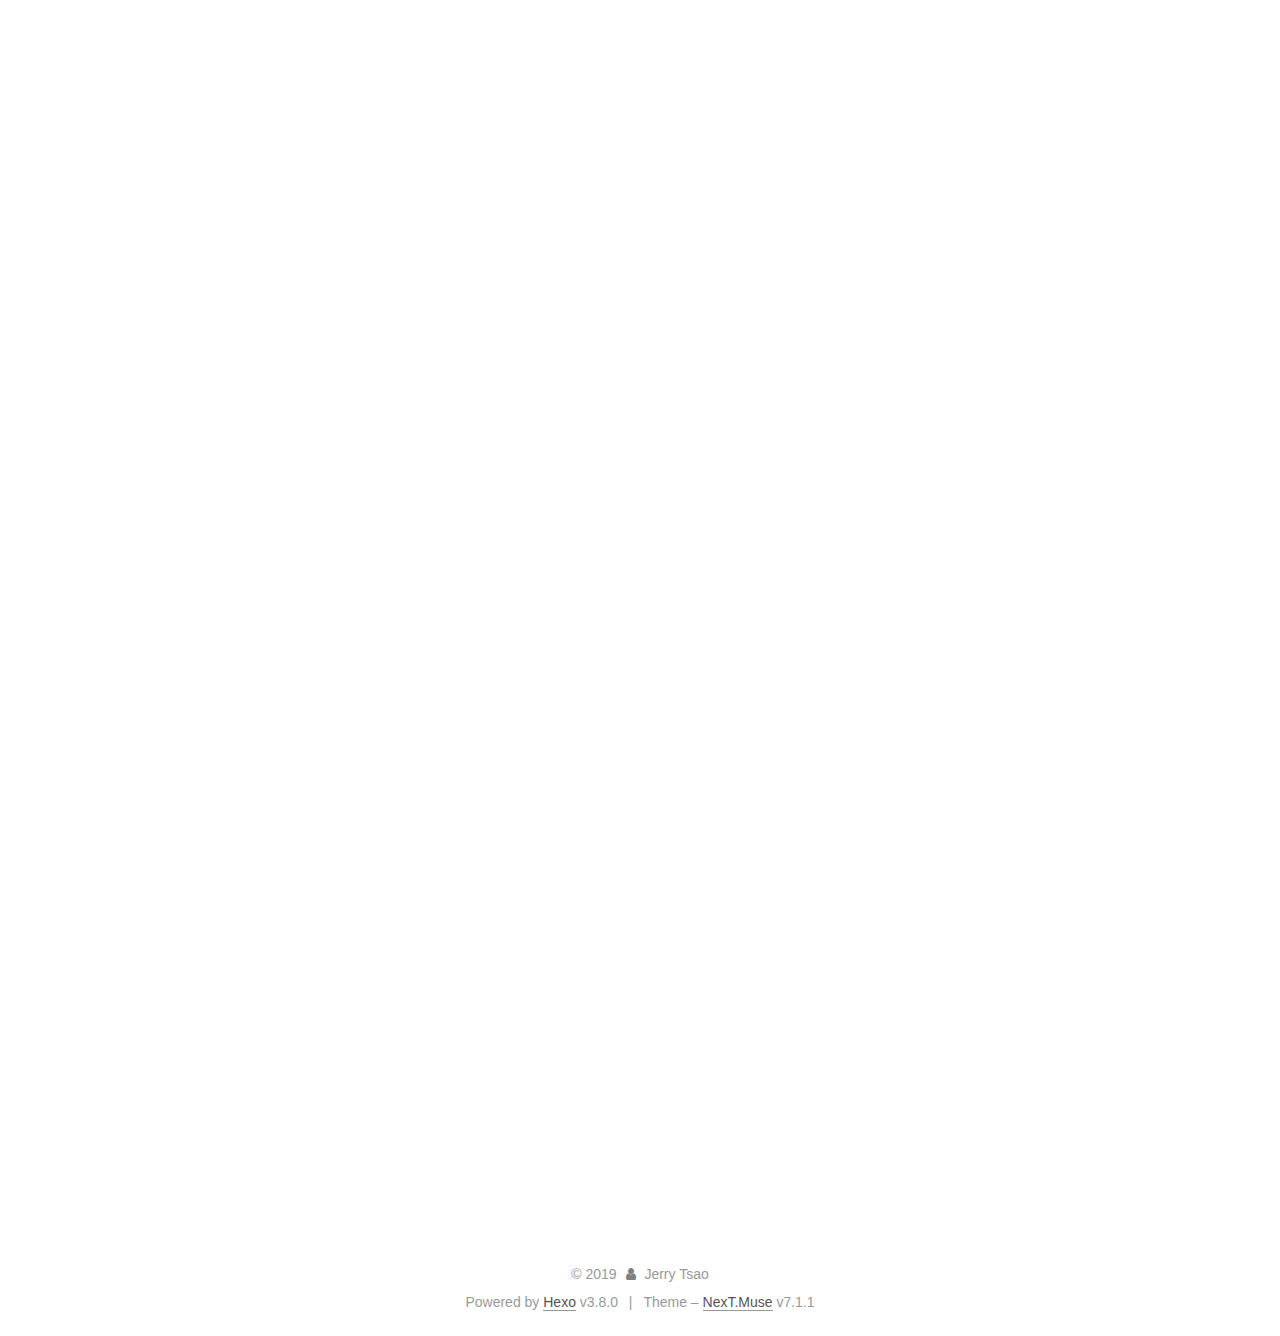
==== commit 1b9b1512: "Site updated: 2019-05-24 17:49:30" ====
--- a/index.html
+++ b/index.html
@@ -293,6 +293,179 @@
   
   
   <div class="post-block">
+    <link itemprop="mainEntityOfPage" href="http://github.com/Bertrachtung/Bertrachtung.github.io/2019/05/24/Four_Information_in_Conversion_Page/">
+
+    <span hidden itemprop="author" itemscope itemtype="http://schema.org/Person">
+      <meta itemprop="name" content="Jerry Tsao">
+      <meta itemprop="description" content="A personal website for Jerry Tsao">
+      <meta itemprop="image" content="/images/avatar.gif">
+    </span>
+
+    <span hidden itemprop="publisher" itemscope itemtype="http://schema.org/Organization">
+      <meta itemprop="name" content="Serious Playground">
+    </span>
+
+    
+      <header class="post-header">
+
+        
+        
+          <h1 class="post-title" itemprop="name headline">
+                
+                
+                <a href="/2019/05/24/Four_Information_in_Conversion_Page/" class="post-title-link" itemprop="url">Four Types of Information in Conversion Pages</a>
+              
+            
+          </h1>
+        
+
+        <div class="post-meta">
+          <span class="post-time">
+
+            
+            
+            
+
+            
+              <span class="post-meta-item-icon">
+                <i class="fa fa-calendar-o"></i>
+              </span>
+              
+                <span class="post-meta-item-text">Posted on</span>
+              
+
+              
+                
+              
+
+              <time title="Created: 2019-05-24 15:08:08 / Modified: 17:49:02" itemprop="dateCreated datePublished" datetime="2019-05-24T15:08:08+08:00">2019-05-24</time>
+            
+
+            
+              
+
+              
+            
+          </span>
+
+          
+            <span class="post-category">
+            
+              <span class="post-meta-divider">|</span>
+            
+              <span class="post-meta-item-icon">
+                <i class="fa fa-folder-o"></i>
+              </span>
+              
+                <span class="post-meta-item-text">In</span>
+              
+              
+                <span itemprop="about" itemscope itemtype="http://schema.org/Thing"><a href="/categories/Product-Oriented/" itemprop="url" rel="index"><span itemprop="name">Product-Oriented</span></a></span>
+
+                
+                
+              
+            </span>
+          
+
+          
+            
+            
+          
+
+          
+          
+
+          
+
+          
+
+          
+
+        </div>
+      </header>
+    
+
+    
+    
+    
+    <div class="post-body" itemprop="articleBody">
+
+      
+      
+
+      
+        
+          
+            <h1 id="Four-Types-of-Information-in-Conversion-Pages"><a href="#Four-Types-of-Information-in-Conversion-Pages" class="headerlink" title="Four Types of Information in Conversion Pages"></a>Four Types of Information in Conversion Pages</h1><h2 id="Tips-about-conversion"><a href="#Tips-about-conversion" class="headerlink" title="Tips about conversion?"></a>Tips about conversion?</h2><p>Conversion happens everywhere and its goals  can include everything from making a purchase to requesting free information. In the era of e-economy, literally, most of the conversion happens on screens and the only way for potential consmuers to accompolish this action is on the pages. As a result, thousands of tips about <em>“How to Increase the Conversion Rate”</em> pop out everytime you google about it, most of which talking about <em>“Understanding Your Users”</em> or <em>“Headlines are key”</em>. I <strong>do</strong> admit that the appropriate use of these tips can increase the conversion and in fact, most of them works amazingly well. However, I believe such tips are too functional, in other words, they are more like <strong>Icing on the cake</strong>  and consider the process of conversion from the view of a <strong>desinger</strong> instead of a <strong>potential consumer</strong>.  So here, we need a systemastic analysis about the conversion and the conversion page. What’s more, I believe <strong>understanding your users</strong> should never be regard of a empty slogan.</p>
+<h2 id="Inspired-from-AIAD"><a href="#Inspired-from-AIAD" class="headerlink" title="Inspired from AIAD"></a>Inspired from <strong>AIAD</strong></h2><p>I guess the strategies about conversion has been developping since the first advertisement showed up. Among all the studies of conversion marketing, the model of AIAD has captured most of the attention. It stands for the four steps from  a potential consumer awaring the products to making a purchase decision: Attention or Awareness, Interest, Desire and Action:</p>
+<blockquote>
+<p>From <a href="https://en.wikipedia.org/wiki/AIDA_(marketing" target="_blank" rel="noopener">Wikipedia</a>): </p>
+<ul>
+<li>Attention: The consumer becomes aware of a category, product or brand (usually through advertising)</li>
+<li>Interest: The consumer becomes interested by learning about brand benefits &amp; how the brand fits with lifestyle</li>
+<li>Desire: The consumer develops a favorable disposition towards the brand</li>
+<li>Action: The consumer forms a purchase intention, shops around, engages in trial or makes a purchase</li>
+</ul>
+</blockquote>
+<p>AIAD model is a typical hierarchical model, which built on an assumption that consumers move through a series of cognitive (thinking) and affective (feeling) stages culminating in a behavioural stage (doing e.g. purchase or trial) stage.[1] This model has been accepted widely though with a few criticisms. But what matters is that it was deduced from the view point of consumers rather than the advertisers. That is To lead a consumer make the final decision, what an efficient marketing strategy is to offer pursuasive information(stimulus) to trigger them to jump to the next step. This is exactly what we care about with our conversion pages! </p>
+<h2 id="Knowledge-Trust-Value-and-Convertion"><a href="#Knowledge-Trust-Value-and-Convertion" class="headerlink" title="Knowledge, Trust, Value and Convertion"></a>Knowledge, Trust, Value and Convertion</h2><p>Accordingly, we can conclude that a conversion needs some information to drive consumer finally pay for the product and they need to cover the functions in AIAD. </p>
+
+          
+        
+      
+    </div>
+
+    
+
+    
+    
+    
+
+    
+
+    
+      
+    
+    
+
+    
+
+    <footer class="post-footer">
+      
+
+      
+
+      
+
+      
+      
+        <div class="post-eof"></div>
+      
+    </footer>
+  </div>
+  
+  
+  
+  </article>
+
+
+    
+      
+
+  
+
+  
+  
+  
+
+  
+
+  <article class="post post-type-normal" itemscope itemtype="http://schema.org/Article">
+  
+  
+  
+  <div class="post-block">
     <link itemprop="mainEntityOfPage" href="http://github.com/Bertrachtung/Bertrachtung.github.io/2019/05/24/hello-world/">
 
     <span hidden itemprop="author" itemscope itemtype="http://schema.org/Person">
@@ -467,12 +640,29 @@
                 
                   <a href="/archives/">
                 
-                    <span class="site-state-item-count">1</span>
+                    <span class="site-state-item-count">2</span>
                     <span class="site-state-item-name">posts</span>
                   </a>
                 </div>
               
 
+              
+                
+                
+                <div class="site-state-item site-state-categories">
+                  
+                    
+                      <a href="/categories/">
+                    
+                  
+                    
+                    
+                      
+                    
+                    <span class="site-state-item-count">1</span>
+                    <span class="site-state-item-name">categories</span>
+                  </a>
+                </div>
               
 
               
--- a/css/main.css
+++ b/css/main.css
@@ -1765,7 +1765,7 @@
   width: 4px;
   height: 4px;
   border-radius: 50%;
-  background: #c83b62;
+  background: #6affbe;
 }
 .feed-link,
 .chat {
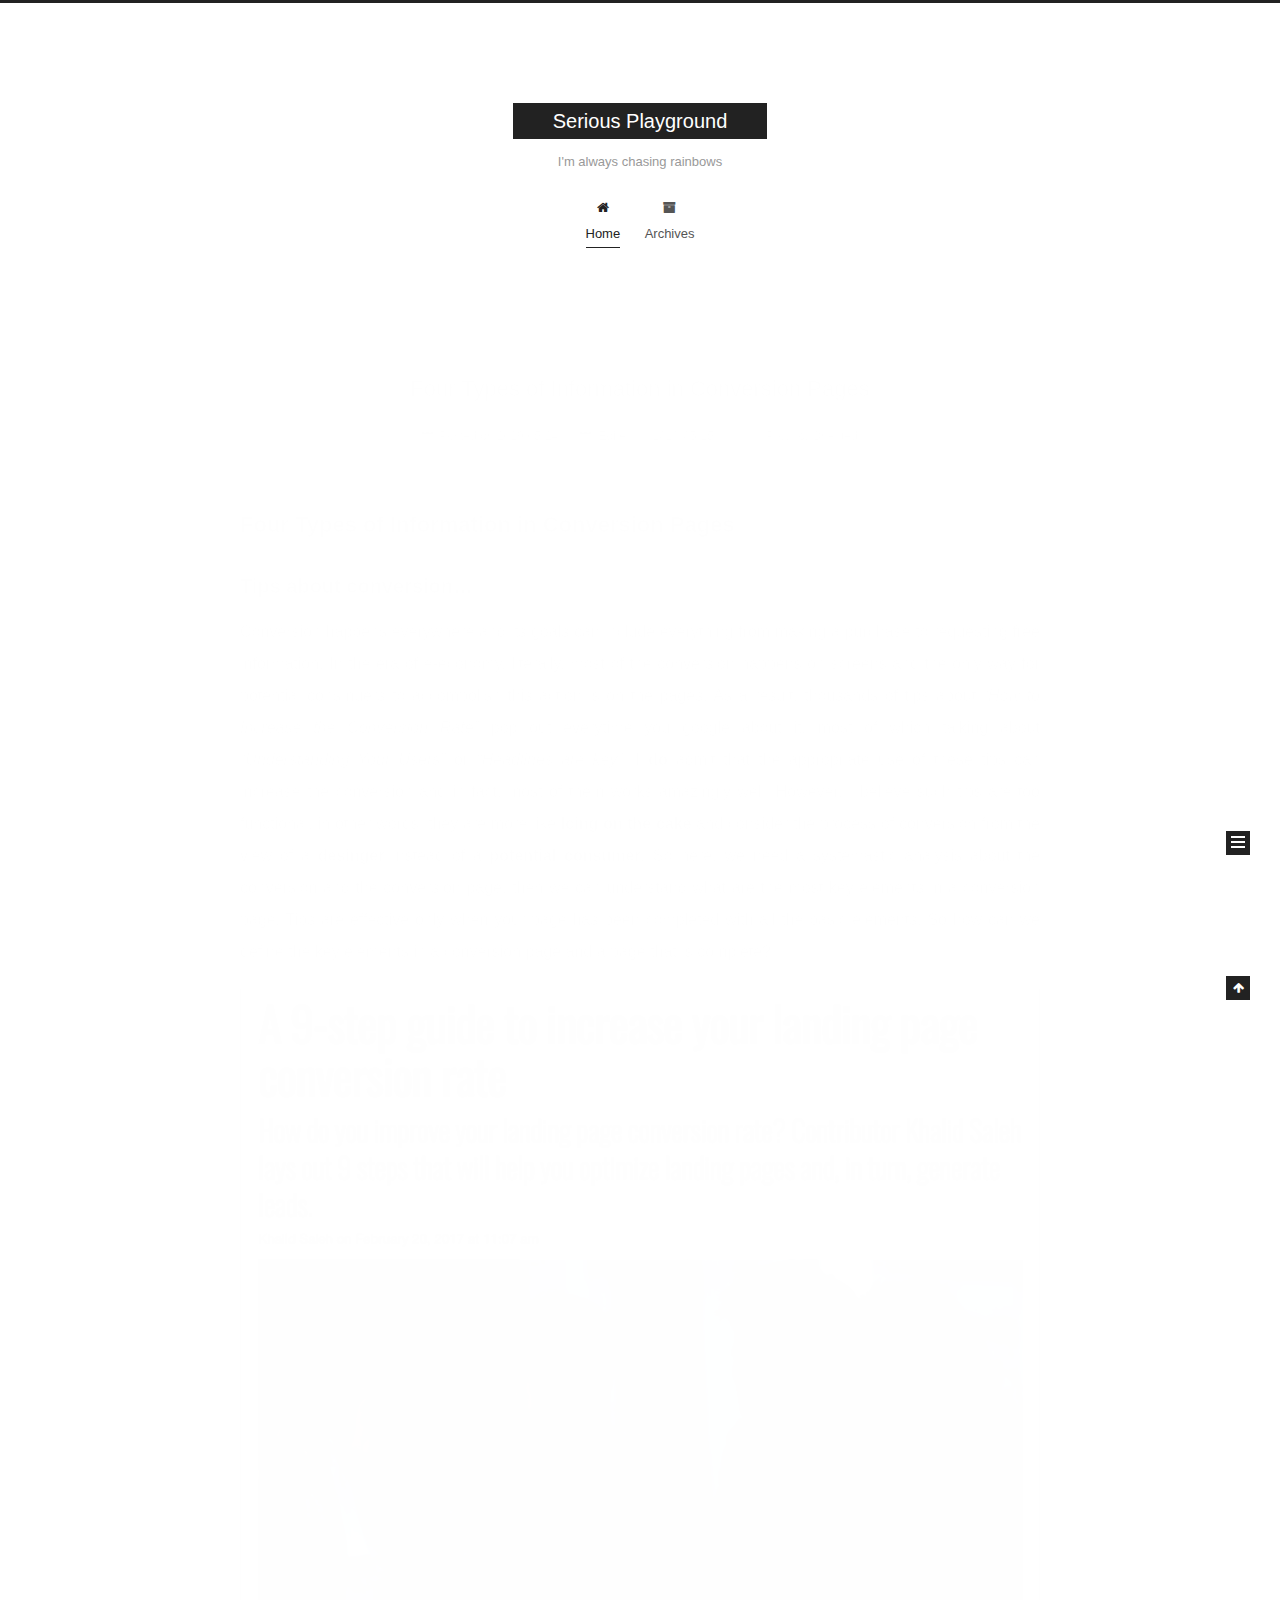
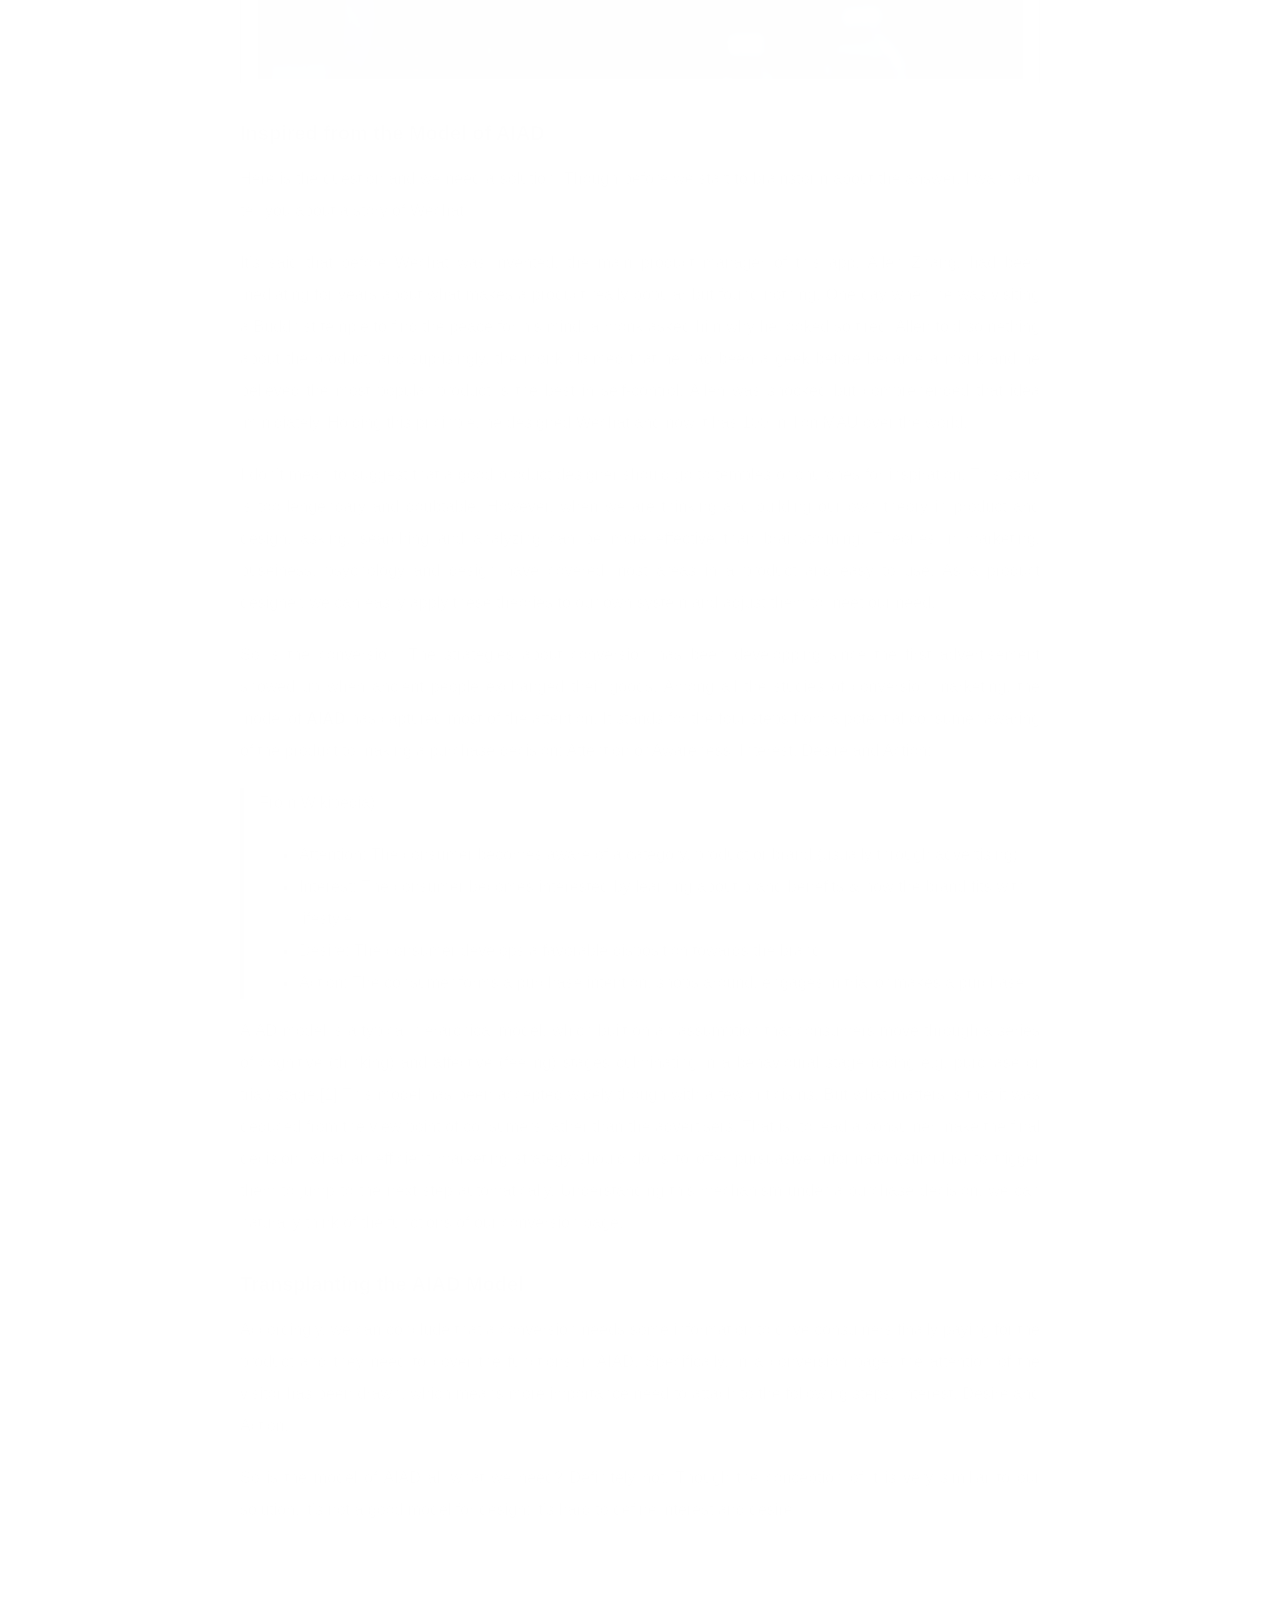
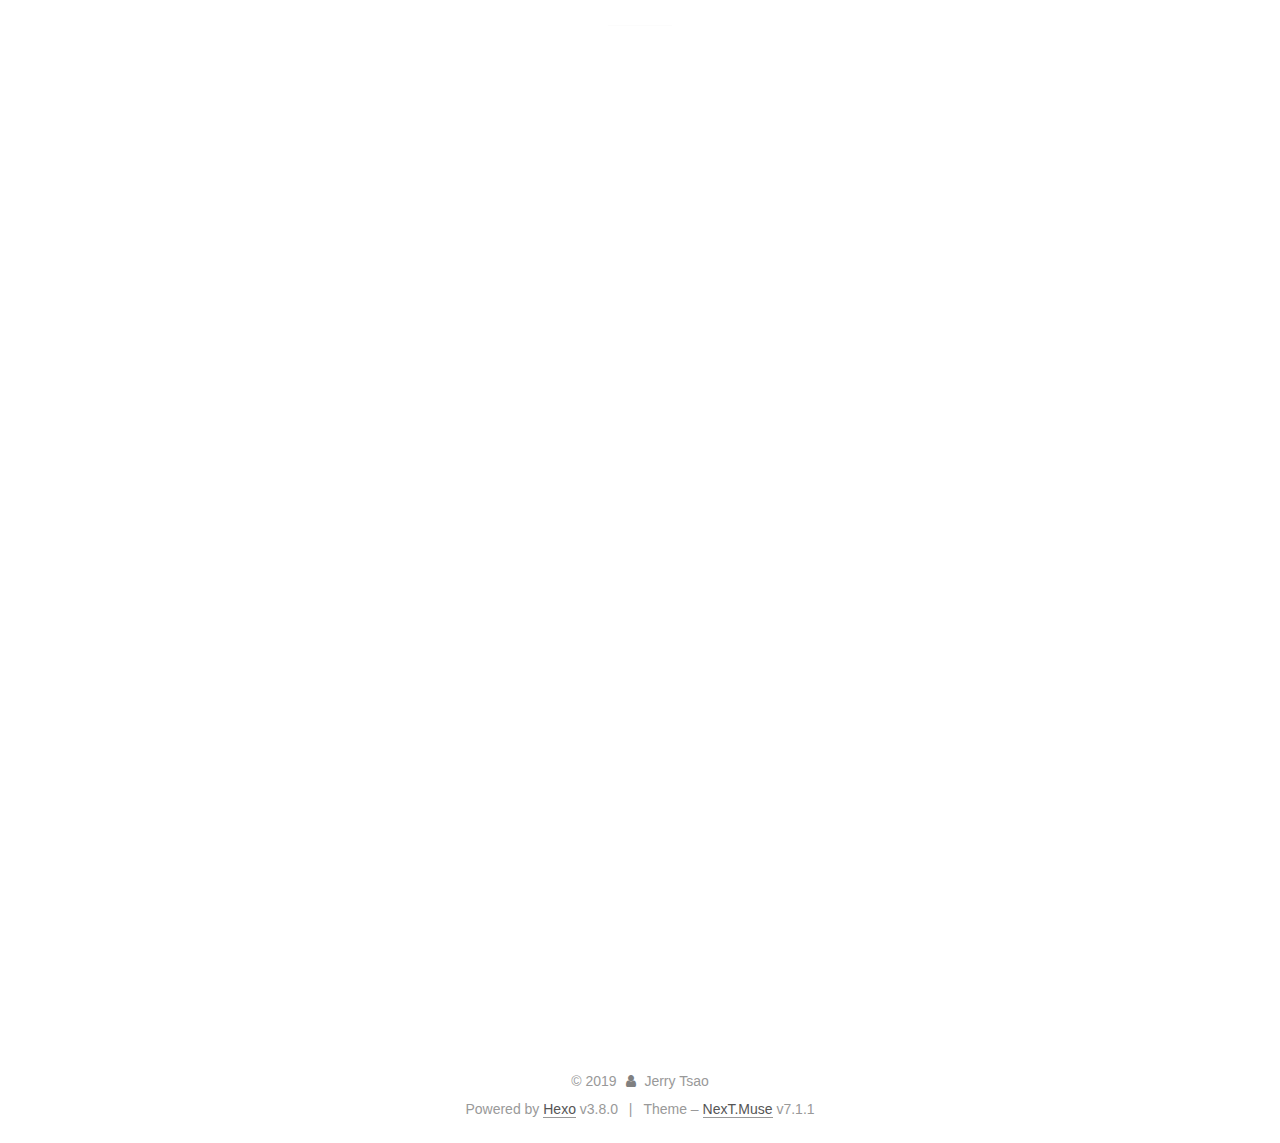
==== commit ee7e6d36: "Site updated: 2019-05-25 12:42:43" ====
--- a/index.html
+++ b/index.html
@@ -338,12 +338,24 @@
                 
               
 
-              <time title="Created: 2019-05-24 15:08:08 / Modified: 17:49:02" itemprop="dateCreated datePublished" datetime="2019-05-24T15:08:08+08:00">2019-05-24</time>
-            
-
-            
-              
-
+              <time title="Created: 2019-05-24 15:08:08" itemprop="dateCreated datePublished" datetime="2019-05-24T15:08:08+08:00">2019-05-24</time>
+            
+
+            
+              
+
+              
+                
+                <span class="post-meta-divider">|</span>
+                
+
+                <span class="post-meta-item-icon">
+                  <i class="fa fa-calendar-check-o"></i>
+                </span>
+                
+                  <span class="post-meta-item-text">Edited on</span>
+                
+                <time title="Modified: 2019-05-25 12:42:26" itemprop="dateModified" datetime="2019-05-25T12:42:26+08:00">2019-05-25</time>
               
             
           </span>
@@ -397,10 +409,14 @@
       
         
           
-            <h1 id="Four-Types-of-Information-in-Conversion-Pages"><a href="#Four-Types-of-Information-in-Conversion-Pages" class="headerlink" title="Four Types of Information in Conversion Pages"></a>Four Types of Information in Conversion Pages</h1><h2 id="Tips-about-conversion"><a href="#Tips-about-conversion" class="headerlink" title="Tips about conversion?"></a>Tips about conversion?</h2><p>Conversion happens everywhere and its goals  can include everything from making a purchase to requesting free information. In the era of e-economy, literally, most of the conversion happens on screens and the only way for potential consmuers to accompolish this action is on the pages. As a result, thousands of tips about <em>“How to Increase the Conversion Rate”</em> pop out everytime you google about it, most of which talking about <em>“Understanding Your Users”</em> or <em>“Headlines are key”</em>. I <strong>do</strong> admit that the appropriate use of these tips can increase the conversion and in fact, most of them works amazingly well. However, I believe such tips are too functional, in other words, they are more like <strong>Icing on the cake</strong>  and consider the process of conversion from the view of a <strong>desinger</strong> instead of a <strong>potential consumer</strong>.  So here, we need a systemastic analysis about the conversion and the conversion page. What’s more, I believe <strong>understanding your users</strong> should never be regard of a empty slogan.</p>
-<h2 id="Inspired-from-AIAD"><a href="#Inspired-from-AIAD" class="headerlink" title="Inspired from AIAD"></a>Inspired from <strong>AIAD</strong></h2><p>I guess the strategies about conversion has been developping since the first advertisement showed up. Among all the studies of conversion marketing, the model of AIAD has captured most of the attention. It stands for the four steps from  a potential consumer awaring the products to making a purchase decision: Attention or Awareness, Interest, Desire and Action:</p>
+            <h1 id="Four-Types-of-Information-in-Conversion-Pages"><a href="#Four-Types-of-Information-in-Conversion-Pages" class="headerlink" title="Four Types of Information in Conversion Pages"></a>Four Types of Information in Conversion Pages</h1><h2 id="Tips-about-conversion…"><a href="#Tips-about-conversion…" class="headerlink" title="Tips about conversion…"></a>Tips about conversion…</h2><p>Conversion happens everywhere and its goals  can include everything from making a purchase to requesting free information. In the era of e-economy, literally, most of the conversion happens on screens and the only way for potential consmuers to accompolish this action is on the pages. As a result, thousands of tips about <em>“How to Increase the Conversion Rate”</em> pop out everytime you google about it, most of which talking about <em>“Understanding Your Users”</em> or <em>“Headlines are key”</em>. I <strong>do</strong> admit that the appropriate use of these tips can increase the conversion and in fact, most of them works amazingly well. However, I believe such tips are too functional, in other words, they are more like <strong>Icing on the cake</strong>  and consider the process of conversion from the view of a <strong>desinger</strong> instead of a <strong>potential consumer</strong>.  So here, we need a systemastic analysis about the conversion and the conversion page, then we can understand what are the most key elements in a conversion page. Tips are effective only when your page has been completed with all the basic elements.  So how can we define the key elements in a conversion page and a page that is complete?</p>
+<img src="/2019/05/24/Four_Information_in_Conversion_Page/tips_of_conversion.png" title="Most articles tell you about tips">
+<h2 id="Inspired-from-the-Model-of-AIAD"><a href="#Inspired-from-the-Model-of-AIAD" class="headerlink" title="Inspired  from the Model of AIAD"></a>Inspired  from the Model of AIAD</h2><p>Here is the question and we need a solution. Though before we start to brainstorm about the answer, I wanna to tell you about a story of Wechat. </p>
+<p>It’s said that before Wechat was invented, the main product manager of this app, Allen Zhang, had been mediating for years about what makes a product really popular but found nothing. One day when he was visiting a Buddhist temple to find the peace for his mind, a monk asked him why he looked so tired. Allen told something about the product, and suprisingly, the monk claimed that he had been a geek before became a monk and he believed the most popular product is the best in self-control. Allen was shocked but comprehended that idea immidiately. Holding this pricinple, he designed Wechat and now it has 100 million MAU over the world. </p>
+<p>I don’t mean to suggest that a good product designer should go to temples or churches for inspiration. This story is too lengendary and doubtable. However, when we are thinking and building our own theory in product and design, asking, searching and analyzing can be more effective than brainstorming. Theories in marketing, buseiness, psychology and design have covered most areas in a product and easy to use. As a product designer, we can easily apply these theories to our own system and adjust them to meet our need. </p>
+<p>So is the conversion. The strategies about conversion has been developping since the first advertisement showed up when ancient people exchanged their goods. Among all the studies of conversion marketing, the model of <strong>AIAD</strong> has captured most of the attention. It stands for the four steps from a potential consumer awaring of the product to making a purchase decision: Attention or Awareness, Interest, Desire and Action:</p>
 <blockquote>
-<p>From <a href="https://en.wikipedia.org/wiki/AIDA_(marketing" target="_blank" rel="noopener">Wikipedia</a>): </p>
+<p>From <a href="https://en.wikipedia.org/wiki/AIDA_(marketing" target="_blank" rel="noopener">Wikipedia</a>) </p>
 <ul>
 <li>Attention: The consumer becomes aware of a category, product or brand (usually through advertising)</li>
 <li>Interest: The consumer becomes interested by learning about brand benefits &amp; how the brand fits with lifestyle</li>
@@ -408,8 +424,9 @@
 <li>Action: The consumer forms a purchase intention, shops around, engages in trial or makes a purchase</li>
 </ul>
 </blockquote>
-<p>AIAD model is a typical hierarchical model, which built on an assumption that consumers move through a series of cognitive (thinking) and affective (feeling) stages culminating in a behavioural stage (doing e.g. purchase or trial) stage.[1] This model has been accepted widely though with a few criticisms. But what matters is that it was deduced from the view point of consumers rather than the advertisers. That is To lead a consumer make the final decision, what an efficient marketing strategy is to offer pursuasive information(stimulus) to trigger them to jump to the next step. This is exactly what we care about with our conversion pages! </p>
-<h2 id="Knowledge-Trust-Value-and-Convertion"><a href="#Knowledge-Trust-Value-and-Convertion" class="headerlink" title="Knowledge, Trust, Value and Convertion"></a>Knowledge, Trust, Value and Convertion</h2><p>Accordingly, we can conclude that a conversion needs some information to drive consumer finally pay for the product and they need to cover the functions in AIAD. </p>
+<p>AIAD model is a typical hierarchical model, which built on an assumption that consumers move through a series of cognitive (thinking) and affective (feeling) stages culminating in a behavioural stage (doing e.g. purchase or trial) stage.[1] This model has been accepted widely though with a few criticisms. But what matters is that it was deduced from the view point of consumers rather than the advertisers. That is, to lead a consumer make the final decision, what an efficient marketing strategy should do is to offer pursuasive information(stimulus) to trigger them to jump to the next step automatically. Understanding this mechanism under a purchase decision, we can naturally think of the functions of our conversion page. </p>
+<h2 id="Transplanting-the-AIAD-Model"><a href="#Transplanting-the-AIAD-Model" class="headerlink" title="Transplanting the AIAD Model"></a>Transplanting the AIAD Model</h2><p>Accordingly, we can conclude that a conversion needs some information to drive consumers finally paying for the product and they need to cover the functions in AIAD. Specifically, in a conversion page, the attention of the visitor has been drawn, which means more importance need to attach to the following steps: Interest, Desire and Action. </p>
+<p>So is the model of AIAD all what we need? Definitely not. Though the conception of it is very similiar to our solution, it’s not a good model for design: it’s hard to define interest and desire. </p>
 
           
         
--- a/css/main.css
+++ b/css/main.css
@@ -1765,7 +1765,7 @@
   width: 4px;
   height: 4px;
   border-radius: 50%;
-  background: #6affbe;
+  background: #70ffff;
 }
 .feed-link,
 .chat {
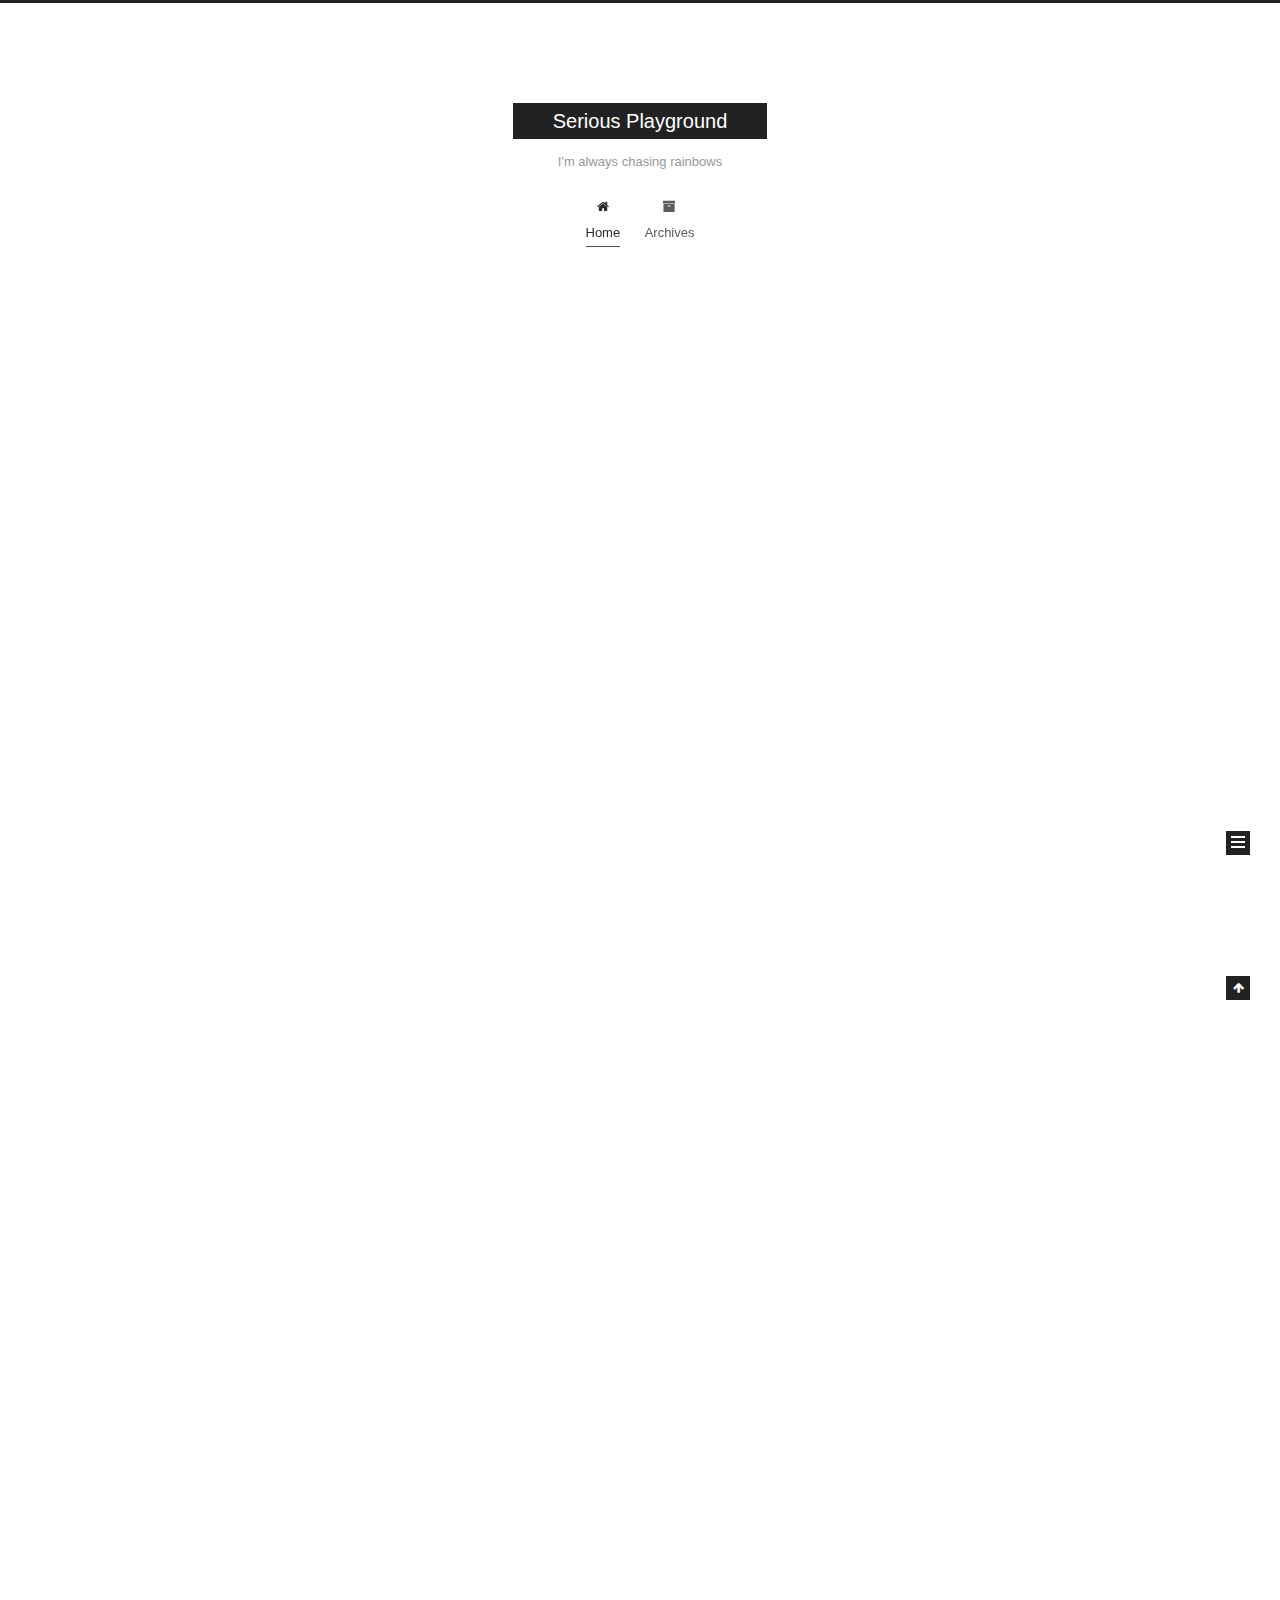
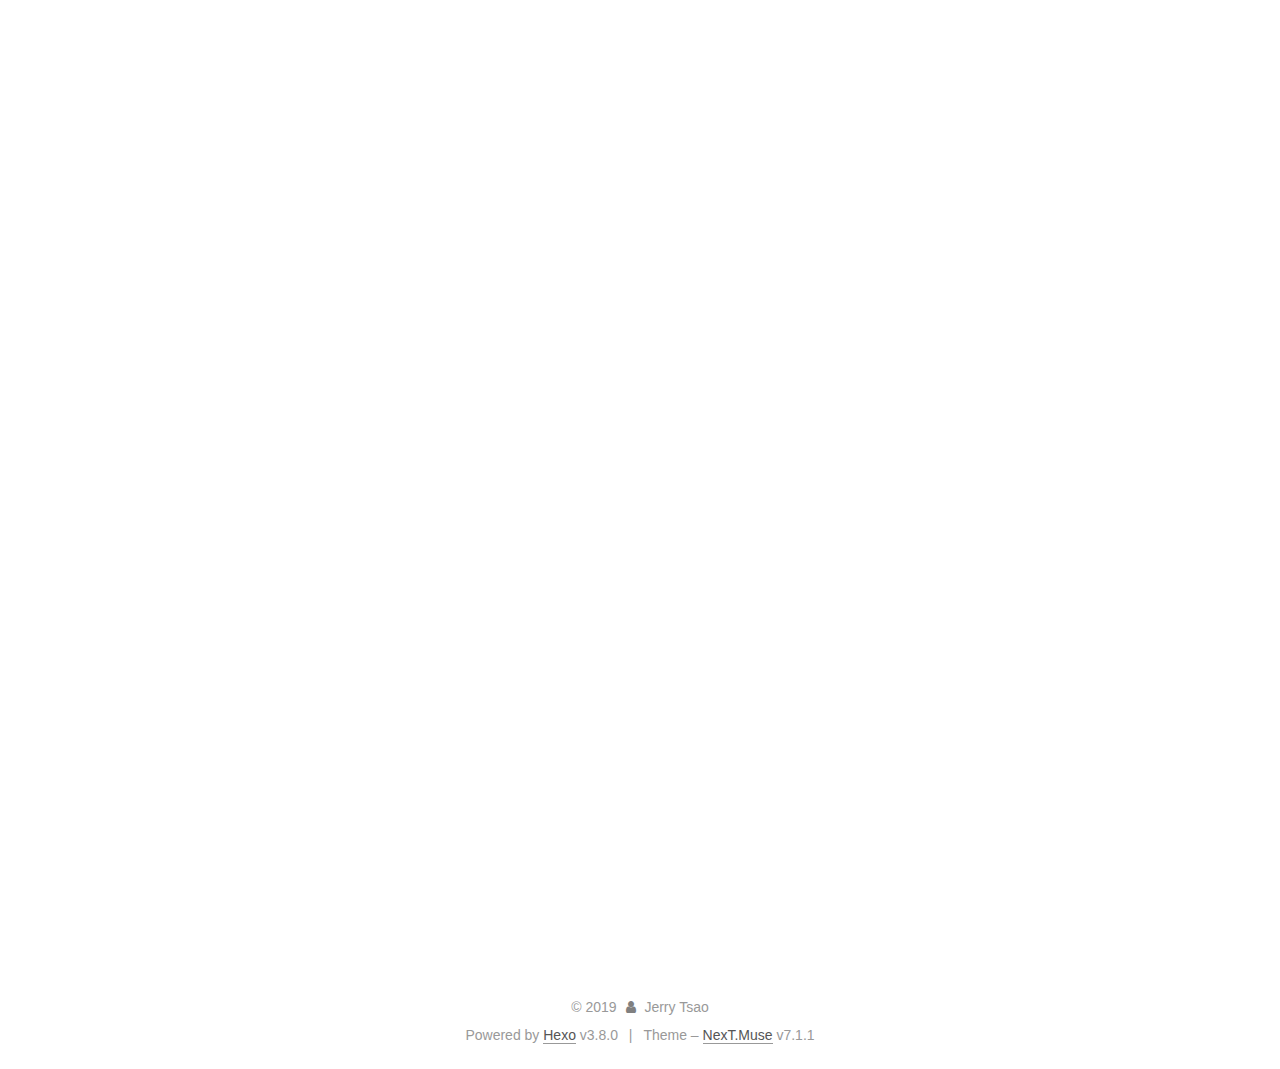
==== commit 560e49d1: "Site updated: 2019-05-25 13:04:54" ====
--- a/index.html
+++ b/index.html
@@ -355,7 +355,7 @@
                 
                   <span class="post-meta-item-text">Edited on</span>
                 
-                <time title="Modified: 2019-05-25 12:42:26" itemprop="dateModified" datetime="2019-05-25T12:42:26+08:00">2019-05-25</time>
+                <time title="Modified: 2019-05-25 13:04:43" itemprop="dateModified" datetime="2019-05-25T13:04:43+08:00">2019-05-25</time>
               
             
           </span>
@@ -409,9 +409,9 @@
       
         
           
-            <h1 id="Four-Types-of-Information-in-Conversion-Pages"><a href="#Four-Types-of-Information-in-Conversion-Pages" class="headerlink" title="Four Types of Information in Conversion Pages"></a>Four Types of Information in Conversion Pages</h1><h2 id="Tips-about-conversion…"><a href="#Tips-about-conversion…" class="headerlink" title="Tips about conversion…"></a>Tips about conversion…</h2><p>Conversion happens everywhere and its goals  can include everything from making a purchase to requesting free information. In the era of e-economy, literally, most of the conversion happens on screens and the only way for potential consmuers to accompolish this action is on the pages. As a result, thousands of tips about <em>“How to Increase the Conversion Rate”</em> pop out everytime you google about it, most of which talking about <em>“Understanding Your Users”</em> or <em>“Headlines are key”</em>. I <strong>do</strong> admit that the appropriate use of these tips can increase the conversion and in fact, most of them works amazingly well. However, I believe such tips are too functional, in other words, they are more like <strong>Icing on the cake</strong>  and consider the process of conversion from the view of a <strong>desinger</strong> instead of a <strong>potential consumer</strong>.  So here, we need a systemastic analysis about the conversion and the conversion page, then we can understand what are the most key elements in a conversion page. Tips are effective only when your page has been completed with all the basic elements.  So how can we define the key elements in a conversion page and a page that is complete?</p>
+            <h1 id="Tips-about-conversion…"><a href="#Tips-about-conversion…" class="headerlink" title="Tips about conversion…"></a>Tips about conversion…</h1><p>Conversion happens everywhere and its goals  can include everything from making a purchase to requesting free information. In the era of e-economy, literally, most of the conversion happens on screens and the only way for potential consmuers to accompolish this action is on the pages. As a result, thousands of tips about <em>“How to Increase the Conversion Rate”</em> pop out everytime you google about it, most of which talking about <em>“Understanding Your Users”</em> or <em>“Headlines are key”</em>. I <strong>do</strong> admit that the appropriate use of these tips can increase the conversion and in fact, most of them works amazingly well. However, I believe such tips are too functional, in other words, they are more like <strong>Icing on the cake</strong>  and consider the process of conversion from the view of a <strong>desinger</strong> instead of a <strong>potential consumer</strong>.  So here, we need a systemastic analysis about the conversion and the conversion page, then we can understand what are the most key elements in a conversion page. Tips are effective only when your page has been completed with all the basic elements.  So how can we define the key elements in a conversion page and a page that is complete?</p>
 <img src="/2019/05/24/Four_Information_in_Conversion_Page/tips_of_conversion.png" title="Most articles tell you about tips">
-<h2 id="Inspired-from-the-Model-of-AIAD"><a href="#Inspired-from-the-Model-of-AIAD" class="headerlink" title="Inspired  from the Model of AIAD"></a>Inspired  from the Model of AIAD</h2><p>Here is the question and we need a solution. Though before we start to brainstorm about the answer, I wanna to tell you about a story of Wechat. </p>
+<h1 id="Inspired-from-the-Model-of-AIAD"><a href="#Inspired-from-the-Model-of-AIAD" class="headerlink" title="Inspired from the Model of AIAD"></a>Inspired from the Model of AIAD</h1><p>Here is the question and we need a solution. Though before we start to brainstorm about the answer, I wanna to tell you about a story of Wechat. </p>
 <p>It’s said that before Wechat was invented, the main product manager of this app, Allen Zhang, had been mediating for years about what makes a product really popular but found nothing. One day when he was visiting a Buddhist temple to find the peace for his mind, a monk asked him why he looked so tired. Allen told something about the product, and suprisingly, the monk claimed that he had been a geek before became a monk and he believed the most popular product is the best in self-control. Allen was shocked but comprehended that idea immidiately. Holding this pricinple, he designed Wechat and now it has 100 million MAU over the world. </p>
 <p>I don’t mean to suggest that a good product designer should go to temples or churches for inspiration. This story is too lengendary and doubtable. However, when we are thinking and building our own theory in product and design, asking, searching and analyzing can be more effective than brainstorming. Theories in marketing, buseiness, psychology and design have covered most areas in a product and easy to use. As a product designer, we can easily apply these theories to our own system and adjust them to meet our need. </p>
 <p>So is the conversion. The strategies about conversion has been developping since the first advertisement showed up when ancient people exchanged their goods. Among all the studies of conversion marketing, the model of <strong>AIAD</strong> has captured most of the attention. It stands for the four steps from a potential consumer awaring of the product to making a purchase decision: Attention or Awareness, Interest, Desire and Action:</p>
@@ -424,8 +424,9 @@
 <li>Action: The consumer forms a purchase intention, shops around, engages in trial or makes a purchase</li>
 </ul>
 </blockquote>
+
 <p>AIAD model is a typical hierarchical model, which built on an assumption that consumers move through a series of cognitive (thinking) and affective (feeling) stages culminating in a behavioural stage (doing e.g. purchase or trial) stage.[1] This model has been accepted widely though with a few criticisms. But what matters is that it was deduced from the view point of consumers rather than the advertisers. That is, to lead a consumer make the final decision, what an efficient marketing strategy should do is to offer pursuasive information(stimulus) to trigger them to jump to the next step automatically. Understanding this mechanism under a purchase decision, we can naturally think of the functions of our conversion page. </p>
-<h2 id="Transplanting-the-AIAD-Model"><a href="#Transplanting-the-AIAD-Model" class="headerlink" title="Transplanting the AIAD Model"></a>Transplanting the AIAD Model</h2><p>Accordingly, we can conclude that a conversion needs some information to drive consumers finally paying for the product and they need to cover the functions in AIAD. Specifically, in a conversion page, the attention of the visitor has been drawn, which means more importance need to attach to the following steps: Interest, Desire and Action. </p>
+<h1 id="Transplanting-the-AIAD-Model"><a href="#Transplanting-the-AIAD-Model" class="headerlink" title="Transplanting the AIAD Model"></a>Transplanting the AIAD Model</h1><p>Accordingly, we can conclude that a conversion needs some information to drive consumers finally paying for the product and they need to cover the functions in AIAD. Specifically, in a conversion page, the attention of the visitor has been drawn, which means more importance need to attach to the following steps: Interest, Desire and Action. </p>
 <p>So is the model of AIAD all what we need? Definitely not. Though the conception of it is very similiar to our solution, it’s not a good model for design: it’s hard to define interest and desire. </p>
 
           
--- a/css/main.css
+++ b/css/main.css
@@ -1765,7 +1765,7 @@
   width: 4px;
   height: 4px;
   border-radius: 50%;
-  background: #70ffff;
+  background: #50998c;
 }
 .feed-link,
 .chat {
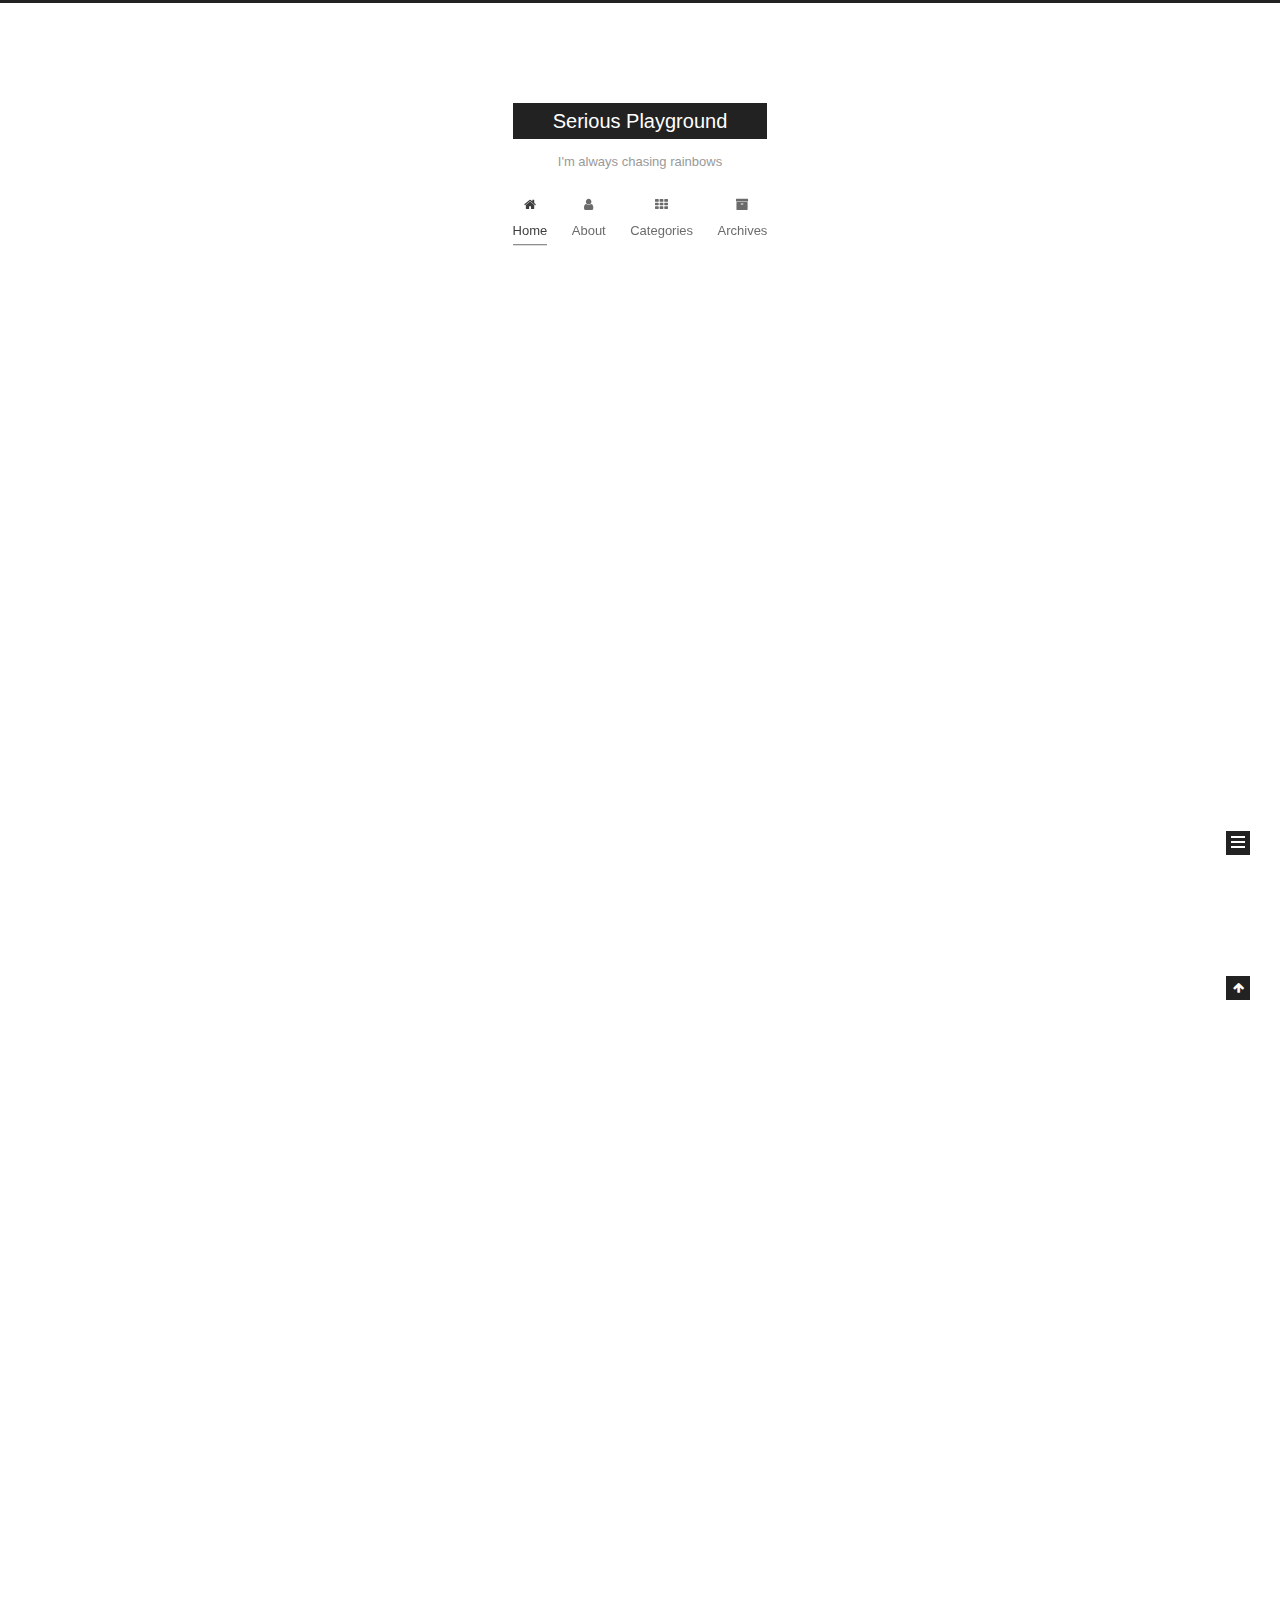
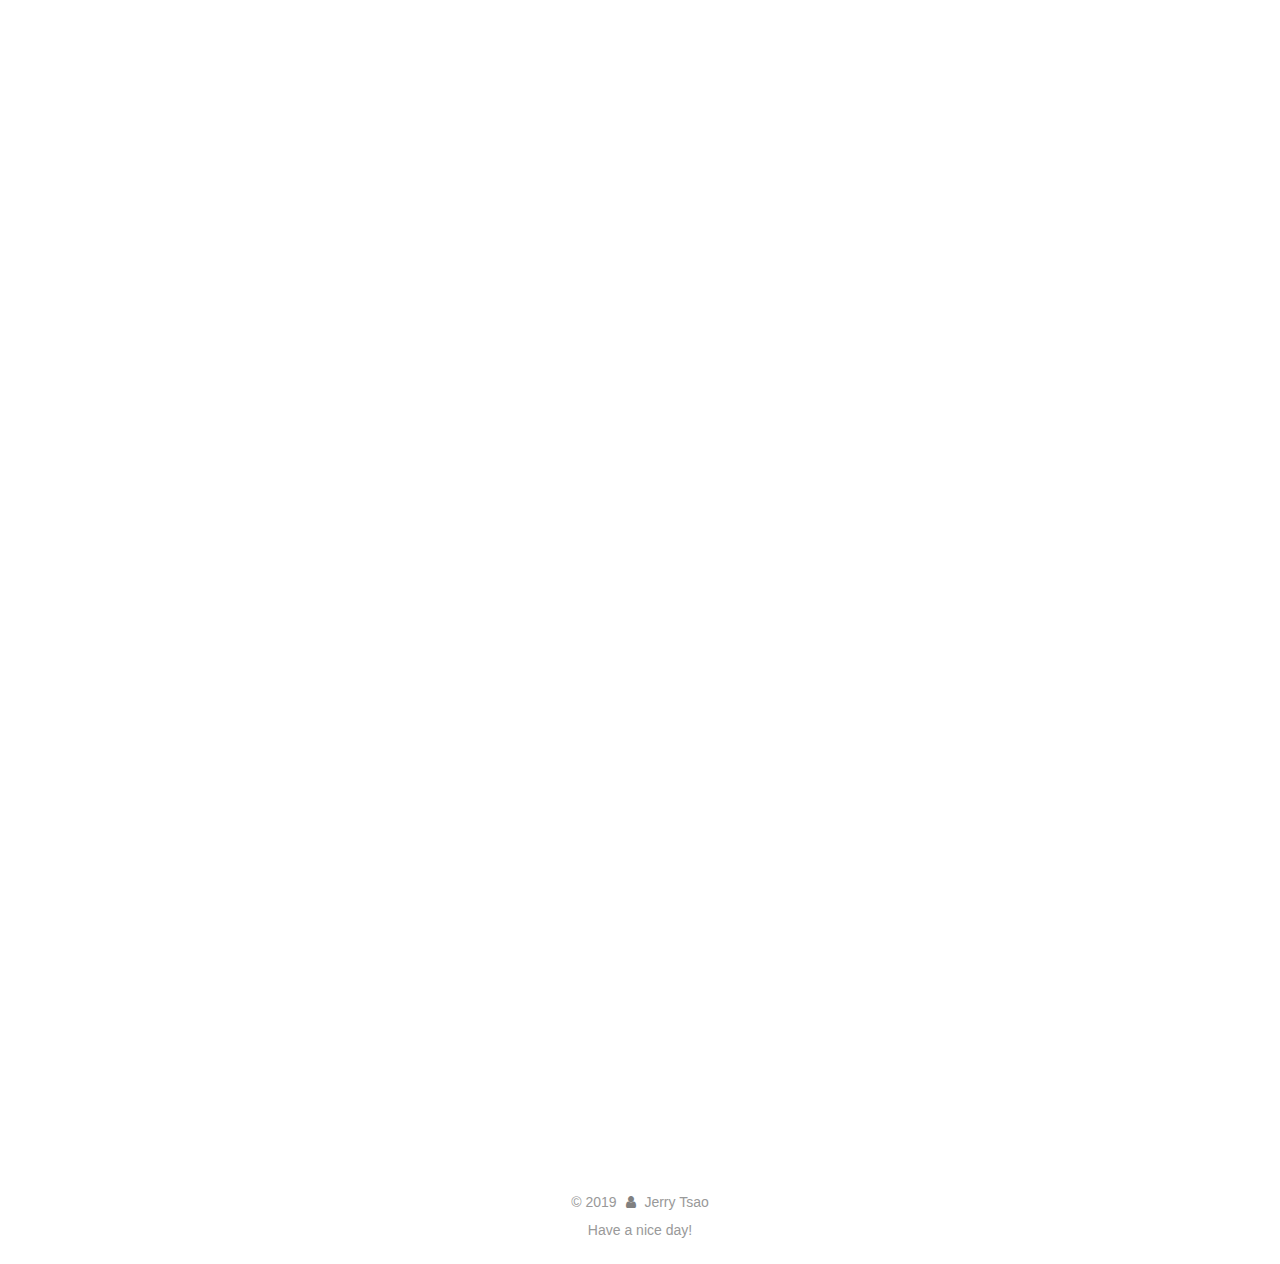
==== commit 66b96b3f: "Site updated: 2019-05-31 00:42:28" ====
--- a/index.html
+++ b/index.html
@@ -96,16 +96,16 @@
 
 
 
-  <meta name="description" content="A personal website for Jerry Tsao">
+  <meta name="description" content="I‘m always chasing rainbows">
 <meta property="og:type" content="website">
 <meta property="og:title" content="Serious Playground">
 <meta property="og:url" content="http://github.com/Bertrachtung/Bertrachtung.github.io/index.html">
 <meta property="og:site_name" content="Serious Playground">
-<meta property="og:description" content="A personal website for Jerry Tsao">
+<meta property="og:description" content="I‘m always chasing rainbows">
 <meta property="og:locale" content="en">
 <meta name="twitter:card" content="summary">
 <meta name="twitter:title" content="Serious Playground">
-<meta name="twitter:description" content="A personal website for Jerry Tsao">
+<meta name="twitter:description" content="I‘m always chasing rainbows">
 
 
 
@@ -231,6 +231,40 @@
         
         
           
+          <li class="menu-item menu-item-about">
+
+    
+    
+    
+      
+    
+
+    
+
+    <a href="/about/" rel="section"><i class="menu-item-icon fa fa-fw fa-user"></i> <br>About</a>
+
+  </li>
+        
+        
+        
+          
+          <li class="menu-item menu-item-categories">
+
+    
+    
+    
+      
+    
+
+    
+
+    <a href="/categories/" rel="section"><i class="menu-item-icon fa fa-fw fa-th"></i> <br>Categories</a>
+
+  </li>
+        
+        
+        
+          
           <li class="menu-item menu-item-archives">
 
     
@@ -297,7 +331,7 @@
 
     <span hidden itemprop="author" itemscope itemtype="http://schema.org/Person">
       <meta itemprop="name" content="Jerry Tsao">
-      <meta itemprop="description" content="A personal website for Jerry Tsao">
+      <meta itemprop="description" content="I‘m always chasing rainbows">
       <meta itemprop="image" content="/images/avatar.gif">
     </span>
 
@@ -355,7 +389,7 @@
                 
                   <span class="post-meta-item-text">Edited on</span>
                 
-                <time title="Modified: 2019-05-25 13:04:43" itemprop="dateModified" datetime="2019-05-25T13:04:43+08:00">2019-05-25</time>
+                <time title="Modified: 2019-05-31 00:42:07" itemprop="dateModified" datetime="2019-05-31T00:42:07+08:00">2019-05-31</time>
               
             
           </span>
@@ -408,28 +442,17 @@
 
       
         
-          
-            <h1 id="Tips-about-conversion…"><a href="#Tips-about-conversion…" class="headerlink" title="Tips about conversion…"></a>Tips about conversion…</h1><p>Conversion happens everywhere and its goals  can include everything from making a purchase to requesting free information. In the era of e-economy, literally, most of the conversion happens on screens and the only way for potential consmuers to accompolish this action is on the pages. As a result, thousands of tips about <em>“How to Increase the Conversion Rate”</em> pop out everytime you google about it, most of which talking about <em>“Understanding Your Users”</em> or <em>“Headlines are key”</em>. I <strong>do</strong> admit that the appropriate use of these tips can increase the conversion and in fact, most of them works amazingly well. However, I believe such tips are too functional, in other words, they are more like <strong>Icing on the cake</strong>  and consider the process of conversion from the view of a <strong>desinger</strong> instead of a <strong>potential consumer</strong>.  So here, we need a systemastic analysis about the conversion and the conversion page, then we can understand what are the most key elements in a conversion page. Tips are effective only when your page has been completed with all the basic elements.  So how can we define the key elements in a conversion page and a page that is complete?</p>
+          <p>Conversion happens everywhere and its goals can include everything from making a purchase to requesting free information. In the era of e-economy, literally, most of the conversion happens on screens and the only way for potential consumers to execute this action is on the pages. As a result, thousands of tips about <em>“How to Increase the Conversion Rate”</em> pop out every time you google about it, most of which talking about <em>“Understanding Your Users”</em> or <em>“Headlines are key”</em>. I <strong>do</strong> admit that the appropriate use of these tips can increase the conversion and in fact, most of them works amazingly well. However, I believe such tips are too functional, in other words, they are more like <strong>Icing on the cake</strong>  and consider the process of conversion from the view of a <strong>designer</strong> instead of a <strong>potential consumer</strong>. So here, we need a systematic analysis about the conversion and the conversion page, then we can understand what the most key elements are in a conversion page. Tips are effective only when your page has been completed with all the basic elements. But how can we define the key elements in a conversion page and a page that is complete?</p>
 <img src="/2019/05/24/Four_Information_in_Conversion_Page/tips_of_conversion.png" title="Most articles tell you about tips">
-<h1 id="Inspired-from-the-Model-of-AIAD"><a href="#Inspired-from-the-Model-of-AIAD" class="headerlink" title="Inspired from the Model of AIAD"></a>Inspired from the Model of AIAD</h1><p>Here is the question and we need a solution. Though before we start to brainstorm about the answer, I wanna to tell you about a story of Wechat. </p>
-<p>It’s said that before Wechat was invented, the main product manager of this app, Allen Zhang, had been mediating for years about what makes a product really popular but found nothing. One day when he was visiting a Buddhist temple to find the peace for his mind, a monk asked him why he looked so tired. Allen told something about the product, and suprisingly, the monk claimed that he had been a geek before became a monk and he believed the most popular product is the best in self-control. Allen was shocked but comprehended that idea immidiately. Holding this pricinple, he designed Wechat and now it has 100 million MAU over the world. </p>
-<p>I don’t mean to suggest that a good product designer should go to temples or churches for inspiration. This story is too lengendary and doubtable. However, when we are thinking and building our own theory in product and design, asking, searching and analyzing can be more effective than brainstorming. Theories in marketing, buseiness, psychology and design have covered most areas in a product and easy to use. As a product designer, we can easily apply these theories to our own system and adjust them to meet our need. </p>
-<p>So is the conversion. The strategies about conversion has been developping since the first advertisement showed up when ancient people exchanged their goods. Among all the studies of conversion marketing, the model of <strong>AIAD</strong> has captured most of the attention. It stands for the four steps from a potential consumer awaring of the product to making a purchase decision: Attention or Awareness, Interest, Desire and Action:</p>
-<blockquote>
-<p>From <a href="https://en.wikipedia.org/wiki/AIDA_(marketing" target="_blank" rel="noopener">Wikipedia</a>) </p>
-<ul>
-<li>Attention: The consumer becomes aware of a category, product or brand (usually through advertising)</li>
-<li>Interest: The consumer becomes interested by learning about brand benefits &amp; how the brand fits with lifestyle</li>
-<li>Desire: The consumer develops a favorable disposition towards the brand</li>
-<li>Action: The consumer forms a purchase intention, shops around, engages in trial or makes a purchase</li>
-</ul>
-</blockquote>
-
-<p>AIAD model is a typical hierarchical model, which built on an assumption that consumers move through a series of cognitive (thinking) and affective (feeling) stages culminating in a behavioural stage (doing e.g. purchase or trial) stage.[1] This model has been accepted widely though with a few criticisms. But what matters is that it was deduced from the view point of consumers rather than the advertisers. That is, to lead a consumer make the final decision, what an efficient marketing strategy should do is to offer pursuasive information(stimulus) to trigger them to jump to the next step automatically. Understanding this mechanism under a purchase decision, we can naturally think of the functions of our conversion page. </p>
-<h1 id="Transplanting-the-AIAD-Model"><a href="#Transplanting-the-AIAD-Model" class="headerlink" title="Transplanting the AIAD Model"></a>Transplanting the AIAD Model</h1><p>Accordingly, we can conclude that a conversion needs some information to drive consumers finally paying for the product and they need to cover the functions in AIAD. Specifically, in a conversion page, the attention of the visitor has been drawn, which means more importance need to attach to the following steps: Interest, Desire and Action. </p>
-<p>So is the model of AIAD all what we need? Definitely not. Though the conception of it is very similiar to our solution, it’s not a good model for design: it’s hard to define interest and desire. </p>
-
-          
+          <!--noindex-->
+          
+            <div class="post-button text-center">
+              <a class="btn" href="/2019/05/24/Four_Information_in_Conversion_Page/#more" rel="contents">
+                Read more &raquo;
+              </a>
+            </div>
+          
+          <!--/noindex-->
         
       
     </div>
@@ -488,7 +511,7 @@
 
     <span hidden itemprop="author" itemscope itemtype="http://schema.org/Person">
       <meta itemprop="name" content="Jerry Tsao">
-      <meta itemprop="description" content="A personal website for Jerry Tsao">
+      <meta itemprop="description" content="I‘m always chasing rainbows">
       <meta itemprop="image" content="/images/avatar.gif">
     </span>
 
@@ -648,7 +671,7 @@
           <div class="site-author motion-element" itemprop="author" itemscope itemtype="http://schema.org/Person">
             
               <p class="site-author-name" itemprop="name">Jerry Tsao</p>
-              <div class="site-description motion-element" itemprop="description">A personal website for Jerry Tsao</div>
+              <div class="site-description motion-element" itemprop="description">I‘m always chasing rainbows</div>
           </div>
 
           
@@ -692,6 +715,28 @@
           
 
           
+            <div class="links-of-author motion-element">
+              
+                <span class="links-of-author-item">
+                  
+                  
+                  
+                    
+                  
+                  <a href="https://github.com/Bertrachtung" title="GitHub &rarr; https://github.com/Bertrachtung"><i class="fa fa-fw fa-github"></i></a>
+                </span>
+              
+                <span class="links-of-author-item">
+                  
+                  
+                  
+                    
+                  
+                  <a href="https://instagram.com/bertrachtung" title="Instagram &rarr; https://instagram.com/bertrachtung" rel="noopener" target="_blank"><i class="fa fa-fw fa-instagram"></i></a>
+                </span>
+              
+            </div>
+          
 
           
 
@@ -733,17 +778,13 @@
 </div>
 
 
-  <div class="powered-by">Powered by <a href="https://hexo.io" class="theme-link" rel="noopener" target="_blank">Hexo</a> v3.8.0</div>
-
-
-
-  <span class="post-meta-divider">|</span>
-
-
-
-  <div class="theme-info">Theme – <a href="https://theme-next.org" class="theme-link" rel="noopener" target="_blank">NexT.Muse</a> v7.1.1</div>
-
-
+
+
+
+
+
+
+  <div class="footer-custom">Have a nice day!</div>
 
 
         
--- a/css/main.css
+++ b/css/main.css
@@ -1765,7 +1765,7 @@
   width: 4px;
   height: 4px;
   border-radius: 50%;
-  background: #50998c;
+  background: #6c81a1;
 }
 .feed-link,
 .chat {
